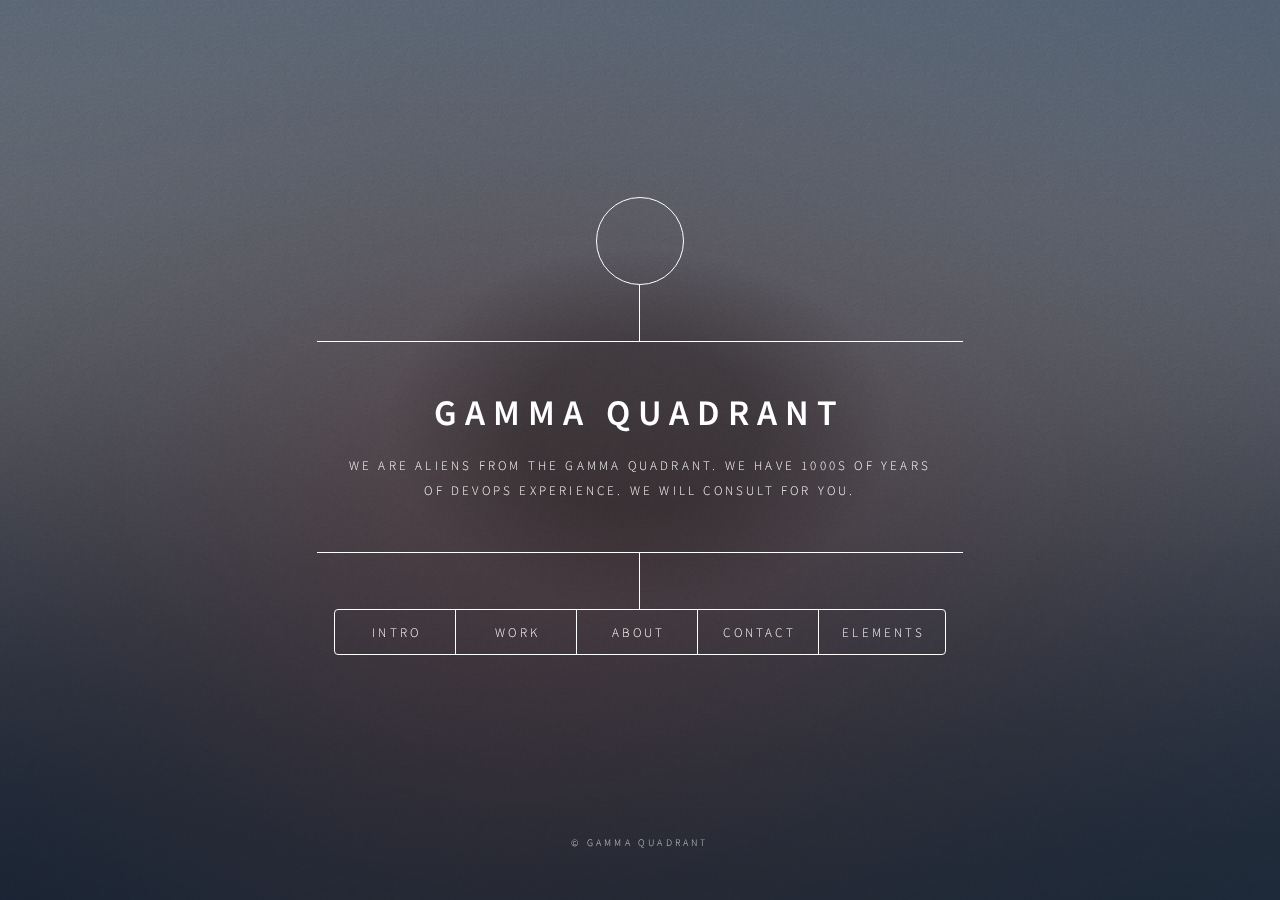
==== index.raw.html @ 6b752b21 "increased page speed load time via google" ====
<!DOCTYPE HTML>
<!--
	Dimension by HTML5 UP
	html5up.net | @ajlkn
	Free for personal and commercial use under the CCA 3.0 license (html5up.net/license)
-->
<html>
	<head>
		<title>Gamma Quadrant</title>
		<meta charset="utf-8" />
		<meta name="viewport" content="width=device-width, initial-scale=1, user-scalable=no" />
		<link rel="stylesheet" href="assets/css/min.css" />
		<noscript><link rel="stylesheet" href="assets/css/noscript.css" /></noscript>
		<meta name="google-site-verification" content="Eh9k9PI3ETZVg9CL9D9Ch5Zz_3jGcFckLIRRVz30ryA" />
	</head>
	<body>

		<!-- Wrapper -->
			<div id="wrapper">

				<!-- Header -->
					<header id="header">
						<div class="logo">
							<!--<span class="image main"><img src="images/alien-white.png" alt="" /></span>-->
						</div>
						<div class="content">
							<div class="inner">
								<h1>Gamma Quadrant</h1>
								<p>We are Aliens from the Gamma Quadrant. We have 1000s of years<br/>
								of DevOps experience. We will consult for you.</p>
							</div>
						</div>
						<nav>
							<ul>
								<li><a href="#intro">Intro</a></li>
								<li><a href="#work">Work</a></li>
								<li><a href="#about">About</a></li>
								<li><a href="#contact">Contact</a></li>
								<li><a href="#elements">Elements</a></li>
							</ul>
						</nav>
					</header>

				<!-- Main -->
					<div id="main">

						<!-- Intro -->
							<article id="intro">
								<h2 class="major">Intro</h2>
								<span class="image main"><img src="images/pic01.jpg" alt="" /></span>
								<p>Aenean ornare velit lacus, ac varius enim ullamcorper eu. Proin aliquam facilisis ante interdum congue. Integer mollis, nisl amet convallis, porttitor magna ullamcorper, amet egestas mauris. Ut magna finibus nisi nec lacinia. Nam maximus erat id euismod egestas. By the way, check out my <a href="#work">awesome work</a>.</p>
								<p>Lorem ipsum dolor sit amet, consectetur adipiscing elit. Duis dapibus rutrum facilisis. Class aptent taciti sociosqu ad litora torquent per conubia nostra, per inceptos himenaeos. Etiam tristique libero eu nibh porttitor fermentum. Nullam venenatis erat id vehicula viverra. Nunc ultrices eros ut ultricies condimentum. Mauris risus lacus, blandit sit amet venenatis non, bibendum vitae dolor. Nunc lorem mauris, fringilla in aliquam at, euismod in lectus. Pellentesque habitant morbi tristique senectus et netus et malesuada fames ac turpis egestas. In non lorem sit amet elit placerat maximus. Pellentesque aliquam maximus risus, vel sed vehicula.</p>
							</article>

						<!-- Work -->
							<article id="work">
								<h2 class="major">Work</h2>
								<span class="image main"><img src="images/pic02.jpg" alt="" /></span>
								<p>Adipiscing magna sed dolor elit. Praesent eleifend dignissim arcu, at eleifend sapien imperdiet ac. Aliquam erat volutpat. Praesent urna nisi, fringila lorem et vehicula lacinia quam. Integer sollicitudin mauris nec lorem luctus ultrices.</p>
								<p>Nullam et orci eu lorem consequat tincidunt vivamus et sagittis libero. Mauris aliquet magna magna sed nunc rhoncus pharetra. Pellentesque condimentum sem. In efficitur ligula tate urna. Maecenas laoreet massa vel lacinia pellentesque lorem ipsum dolor. Nullam et orci eu lorem consequat tincidunt. Vivamus et sagittis libero. Mauris aliquet magna magna sed nunc rhoncus amet feugiat tempus.</p>
							</article>

						<!-- About -->
							<article id="about">
								<h2 class="major">About</h2>
								<span class="image main"><img src="images/pic03.jpg" alt="" /></span>
								<p>Lorem ipsum dolor sit amet, consectetur et adipiscing elit. Praesent eleifend dignissim arcu, at eleifend sapien imperdiet ac. Aliquam erat volutpat. Praesent urna nisi, fringila lorem et vehicula lacinia quam. Integer sollicitudin mauris nec lorem luctus ultrices. Aliquam libero et malesuada fames ac ante ipsum primis in faucibus. Cras viverra ligula sit amet ex mollis mattis lorem ipsum dolor sit amet.</p>
							</article>

						<!-- Contact -->
							<article id="contact">
								<h2 class="major">Contact</h2>
								<form method="post" action="#">
									<div class="field half first">
										<label for="name">Name</label>
										<input type="text" name="name" id="name" />
									</div>
									<div class="field half">
										<label for="email">Email</label>
										<input type="text" name="email" id="email" />
									</div>
									<div class="field">
										<label for="message">Message</label>
										<textarea name="message" id="message" rows="4"></textarea>
									</div>
									<ul class="actions">
										<li><input type="submit" value="Send Message" class="special" /></li>
										<li><input type="reset" value="Reset" /></li>
									</ul>
								</form>
								<ul class="icons">
									<li><a href="#" class="icon fa-twitter"><span class="label">Twitter</span></a></li>
									<li><a href="#" class="icon fa-facebook"><span class="label">Facebook</span></a></li>
									<li><a href="#" class="icon fa-instagram"><span class="label">Instagram</span></a></li>
									<li><a href="#" class="icon fa-github"><span class="label">GitHub</span></a></li>
								</ul>
							</article>

						<!-- Elements -->
							<article id="elements">
								<h2 class="major">Elements</h2>

								<section>
									<h3 class="major">Text</h3>
									<p>This is <b>bold</b> and this is <strong>strong</strong>. This is <i>italic</i> and this is <em>emphasized</em>.
									This is <sup>superscript</sup> text and this is <sub>subscript</sub> text.
									This is <u>underlined</u> and this is code: <code>for (;;) { ... }</code>. Finally, <a href="#">this is a link</a>.</p>
									<hr />
									<h2>Heading Level 2</h2>
									<h3>Heading Level 3</h3>
									<h4>Heading Level 4</h4>
									<h5>Heading Level 5</h5>
									<h6>Heading Level 6</h6>
									<hr />
									<h4>Blockquote</h4>
									<blockquote>Fringilla nisl. Donec accumsan interdum nisi, quis tincidunt felis sagittis eget tempus euismod. Vestibulum ante ipsum primis in faucibus vestibulum. Blandit adipiscing eu felis iaculis volutpat ac adipiscing accumsan faucibus. Vestibulum ante ipsum primis in faucibus lorem ipsum dolor sit amet nullam adipiscing eu felis.</blockquote>
									<h4>Preformatted</h4>
									<pre><code>i = 0;

while (!deck.isInOrder()) {
    print 'Iteration ' + i;
    deck.shuffle();
    i++;
}

print 'It took ' + i + ' iterations to sort the deck.';</code></pre>
								</section>

								<section>
									<h3 class="major">Lists</h3>

									<h4>Unordered</h4>
									<ul>
										<li>Dolor pulvinar etiam.</li>
										<li>Sagittis adipiscing.</li>
										<li>Felis enim feugiat.</li>
									</ul>

									<h4>Alternate</h4>
									<ul class="alt">
										<li>Dolor pulvinar etiam.</li>
										<li>Sagittis adipiscing.</li>
										<li>Felis enim feugiat.</li>
									</ul>

									<h4>Ordered</h4>
									<ol>
										<li>Dolor pulvinar etiam.</li>
										<li>Etiam vel felis viverra.</li>
										<li>Felis enim feugiat.</li>
										<li>Dolor pulvinar etiam.</li>
										<li>Etiam vel felis lorem.</li>
										<li>Felis enim et feugiat.</li>
									</ol>
									<h4>Icons</h4>
									<ul class="icons">
										<li><a href="#" class="icon fa-twitter"><span class="label">Twitter</span></a></li>
										<li><a href="#" class="icon fa-facebook"><span class="label">Facebook</span></a></li>
										<li><a href="#" class="icon fa-instagram"><span class="label">Instagram</span></a></li>
										<li><a href="#" class="icon fa-github"><span class="label">Github</span></a></li>
									</ul>

									<h4>Actions</h4>
									<ul class="actions">
										<li><a href="#" class="button special">Default</a></li>
										<li><a href="#" class="button">Default</a></li>
									</ul>
									<ul class="actions vertical">
										<li><a href="#" class="button special">Default</a></li>
										<li><a href="#" class="button">Default</a></li>
									</ul>
								</section>

								<section>
									<h3 class="major">Table</h3>
									<h4>Default</h4>
									<div class="table-wrapper">
										<table>
											<thead>
												<tr>
													<th>Name</th>
													<th>Description</th>
													<th>Price</th>
												</tr>
											</thead>
											<tbody>
												<tr>
													<td>Item One</td>
													<td>Ante turpis integer aliquet porttitor.</td>
													<td>29.99</td>
												</tr>
												<tr>
													<td>Item Two</td>
													<td>Vis ac commodo adipiscing arcu aliquet.</td>
													<td>19.99</td>
												</tr>
												<tr>
													<td>Item Three</td>
													<td> Morbi faucibus arcu accumsan lorem.</td>
													<td>29.99</td>
												</tr>
												<tr>
													<td>Item Four</td>
													<td>Vitae integer tempus condimentum.</td>
													<td>19.99</td>
												</tr>
												<tr>
													<td>Item Five</td>
													<td>Ante turpis integer aliquet porttitor.</td>
													<td>29.99</td>
												</tr>
											</tbody>
											<tfoot>
												<tr>
													<td colspan="2"></td>
													<td>100.00</td>
												</tr>
											</tfoot>
										</table>
									</div>

									<h4>Alternate</h4>
									<div class="table-wrapper">
										<table class="alt">
											<thead>
												<tr>
													<th>Name</th>
													<th>Description</th>
													<th>Price</th>
												</tr>
											</thead>
											<tbody>
												<tr>
													<td>Item One</td>
													<td>Ante turpis integer aliquet porttitor.</td>
													<td>29.99</td>
												</tr>
												<tr>
													<td>Item Two</td>
													<td>Vis ac commodo adipiscing arcu aliquet.</td>
													<td>19.99</td>
												</tr>
												<tr>
													<td>Item Three</td>
													<td> Morbi faucibus arcu accumsan lorem.</td>
													<td>29.99</td>
												</tr>
												<tr>
													<td>Item Four</td>
													<td>Vitae integer tempus condimentum.</td>
													<td>19.99</td>
												</tr>
												<tr>
													<td>Item Five</td>
													<td>Ante turpis integer aliquet porttitor.</td>
													<td>29.99</td>
												</tr>
											</tbody>
											<tfoot>
												<tr>
													<td colspan="2"></td>
													<td>100.00</td>
												</tr>
											</tfoot>
										</table>
									</div>
								</section>

								<section>
									<h3 class="major">Buttons</h3>
									<ul class="actions">
										<li><a href="#" class="button special">Special</a></li>
										<li><a href="#" class="button">Default</a></li>
									</ul>
									<ul class="actions">
										<li><a href="#" class="button">Default</a></li>
										<li><a href="#" class="button small">Small</a></li>
									</ul>
									<ul class="actions">
										<li><a href="#" class="button special icon fa-download">Icon</a></li>
										<li><a href="#" class="button icon fa-download">Icon</a></li>
									</ul>
									<ul class="actions">
										<li><span class="button special disabled">Disabled</span></li>
										<li><span class="button disabled">Disabled</span></li>
									</ul>
								</section>

								<section>
									<h3 class="major">Form</h3>
									<form method="post" action="#">
										<div class="field half first">
											<label for="demo-name">Name</label>
											<input type="text" name="demo-name" id="demo-name" value="" placeholder="Jane Doe" />
										</div>
										<div class="field half">
											<label for="demo-email">Email</label>
											<input type="email" name="demo-email" id="demo-email" value="" placeholder="jane@untitled.tld" />
										</div>
										<div class="field">
											<label for="demo-category">Category</label>
											<div class="select-wrapper">
												<select name="demo-category" id="demo-category">
													<option value="">-</option>
													<option value="1">Manufacturing</option>
													<option value="1">Shipping</option>
													<option value="1">Administration</option>
													<option value="1">Human Resources</option>
												</select>
											</div>
										</div>
										<div class="field half first">
											<input type="radio" id="demo-priority-low" name="demo-priority" checked>
											<label for="demo-priority-low">Low</label>
										</div>
										<div class="field half">
											<input type="radio" id="demo-priority-high" name="demo-priority">
											<label for="demo-priority-high">High</label>
										</div>
										<div class="field half first">
											<input type="checkbox" id="demo-copy" name="demo-copy">
											<label for="demo-copy">Email me a copy</label>
										</div>
										<div class="field half">
											<input type="checkbox" id="demo-human" name="demo-human" checked>
											<label for="demo-human">Not a robot</label>
										</div>
										<div class="field">
											<label for="demo-message">Message</label>
											<textarea name="demo-message" id="demo-message" placeholder="Enter your message" rows="6"></textarea>
										</div>
										<ul class="actions">
											<li><input type="submit" value="Send Message" class="special" /></li>
											<li><input type="reset" value="Reset" /></li>
										</ul>
									</form>
								</section>

							</article>

					</div>

				<!-- Footer -->
					<footer id="footer">
						<p class="copyright">&copy; Gamma Quadrant</p>
					</footer>

			</div>

		<!-- BG -->
			<div id="bg"></div>

		<!-- Scripts -->
			<script src="assets/js/min.js"></script>

	</body>
</html>
---- assets/css/min.css ----
a,abbr,acronym,address,applet,article,aside,audio,b,big,blockquote,body,canvas,caption,center,cite,code,dd,del,details,dfn,div,dl,dt,em,embed,fieldset,figcaption,figure,footer,form,h1,h2,h3,h4,h5,h6,header,hgroup,html,i,iframe,img,ins,kbd,label,legend,li,mark,menu,nav,object,ol,output,p,pre,q,ruby,s,samp,section,small,span,strike,strong,sub,summary,sup,table,tbody,td,tfoot,th,thead,time,tr,tt,u,ul,var,video{margin:0;padding:0;border:0;font:inherit;vertical-align:baseline}article,aside,details,figcaption,figure,footer,header,hgroup,menu,nav,pre code,section{display:block}body{-webkit-text-size-adjust:none}blockquote,q{quotes:none}blockquote:after,blockquote:before,q:after,q:before{content:none}table{border-collapse:collapse;border-spacing:0;width:100%}*,:after,:before{-moz-box-sizing:border-box;-webkit-box-sizing:border-box;box-sizing:border-box}@-ms-viewport{width:device-width}@media screen and (max-width:480px){body,html{min-width:320px}}body{background:#1b1f22}body.is-loading *,body.is-loading :after,body.is-loading :before,body.is-switching *,body.is-switching :after,body.is-switching :before{-moz-animation:none!important;-webkit-animation:none!important;-ms-animation:none!important;animation:none!important;-moz-transition:none!important;-webkit-transition:none!important;-ms-transition:none!important;transition:none!important;-moz-transition-delay:none!important;-webkit-transition-delay:none!important;-ms-transition-delay:none!important;transition-delay:none!important}html{font-size:16pt}@media screen and (max-width:1680px){html{font-size:12pt}}@media screen and (max-width:736px){html{font-size:11pt}}@media screen and (max-width:360px){html{font-size:10pt}}body,input{color:#fff}body,input,select,textarea{font-family:"Source Sans Pro",sans-serif;font-weight:300;font-size:1rem;line-height:1.65}a{-moz-transition:color .2s ease-in-out,background-color .2s ease-in-out,border-bottom-color .2s ease-in-out;-webkit-transition:color .2s ease-in-out,background-color .2s ease-in-out,border-bottom-color .2s ease-in-out;-ms-transition:color .2s ease-in-out,background-color .2s ease-in-out,border-bottom-color .2s ease-in-out;transition:color .2s ease-in-out,background-color .2s ease-in-out,border-bottom-color .2s ease-in-out;border-bottom:dotted 1px rgba(255,255,255,.5)}a:hover{border-bottom-color:transparent}b,h1,h2,h3,h4,h5,h6,strong{color:#fff;font-weight:600}em,i{font-style:italic}blockquote,dl,p,table{margin:0 0 2rem}h1,h2,h3,h4,h5,h6{margin:0 0 1rem;text-transform:uppercase}h1,h2{font-size:2.25rem;line-height:1.3;letter-spacing:.5rem}h3,h4,h5,h6{line-height:1.5;letter-spacing:.2rem}a,h1 a,h2 a,h3 a,h4 a,h5 a,h6 a{color:inherit;text-decoration:none}h1.major,h2.major,h3.major,h4.major,h5.major,h6.major{border-bottom:solid 1px #fff;width:-moz-max-content;width:-webkit-max-content;width:-ms-max-content;width:max-content;padding-bottom:.5rem;margin:0 0 2rem}h2{font-size:1.5rem;line-height:1.4}h3{font-size:1rem}h4{font-size:.8rem}h5{font-size:.7rem}h6{font-size:.6rem}@media screen and (max-width:736px){h1{font-size:1.75rem;line-height:1.4}h2{font-size:1.25em;line-height:1.5}}sub,sup{position:relative}sub{top:.5rem}label,sub,sup{font-size:.8rem}sup{top:-.5rem}blockquote{border-left:solid 4px #fff;font-style:italic;padding:.5rem 0 .5rem 2rem}code,pre{font-family:"Courier New",monospace;font-size:.9rem}code{background:rgba(255,255,255,.075);border-radius:4px;padding:.25rem .65rem;margin:0 .25rem}pre{-webkit-overflow-scrolling:touch;margin:0 0 2rem}pre code{line-height:1.75;padding:1rem 1.5rem;overflow-x:auto}hr{border:0;border-bottom:solid 1px #fff;margin:2.75rem 0}.align-left{text-align:left}.align-center{text-align:center}.align-right{text-align:right}form{margin:0 0 2.5rem}form .field{margin:0 0 1.5rem}form .field.half{width:50%;float:left;padding:0 0 0 .75rem}form .field.half.first{padding:0 .75rem 0 0}form>.actions{margin:1.875rem 0 0!important}@media screen and (max-width:736px){form .field{margin:0 0 1.125rem}form .field.half{padding:0 0 0 .5625rem}form .field.half.first{padding:0 .5625rem 0 0}form>.actions{margin:1.5rem 0 0!important}}@media screen and (max-width:480px){form .field.half{width:100%;float:none;padding:0}form .field.half.first{padding:0}}label{color:#fff;display:block;font-weight:300;letter-spacing:.2rem;line-height:1.5;margin:0 0 1rem;text-transform:uppercase}input[type=email],input[type=password],input[type=tel],input[type=text],select{padding:0 1rem}input[type=email],input[type=password],input[type=tel],input[type=text],select,textarea{-moz-appearance:none;-webkit-appearance:none;-ms-appearance:none;appearance:none;-moz-transition:border-color .2s ease-in-out,box-shadow .2s ease-in-out,background-color .2s ease-in-out;-webkit-transition:border-color .2s ease-in-out,box-shadow .2s ease-in-out,background-color .2s ease-in-out;-ms-transition:border-color .2s ease-in-out,box-shadow .2s ease-in-out,background-color .2s ease-in-out;transition:border-color .2s ease-in-out,box-shadow .2s ease-in-out,background-color .2s ease-in-out;background:0 0;border-radius:4px;border:solid 1px #fff;color:inherit;display:block;outline:0;text-decoration:none;width:100%}input[type=email]:invalid,input[type=password]:invalid,input[type=tel]:invalid,input[type=text]:invalid,select:invalid,textarea:invalid{box-shadow:none}input[type=email]:focus,input[type=password]:focus,input[type=tel]:focus,input[type=text]:focus,select:focus,textarea:focus{background:rgba(255,255,255,.075);border-color:#fff;box-shadow:0 0 0 1px #fff}select option{background:#1b1f22;color:#fff}.select-wrapper{text-decoration:none;display:block;position:relative}.select-wrapper:before{-moz-osx-font-smoothing:grayscale;-webkit-font-smoothing:antialiased;font-family:FontAwesome;font-style:normal;font-weight:400;text-transform:none!important;color:#fff;content:'\f107';display:block;height:2.75rem;line-height:calc(2.75rem + 0em);pointer-events:none;position:absolute;right:0;text-align:center;top:0;width:2.75rem}.select-wrapper select::-ms-expand{display:none}input[type=email],input[type=password],input[type=text],select{height:2.75rem}textarea{padding:.75rem 1rem}input[type=checkbox],input[type=radio]{-moz-appearance:none;-webkit-appearance:none;-ms-appearance:none;appearance:none;display:block;float:left;margin-right:-2rem;opacity:0;width:1rem;z-index:-1}input[type=checkbox]+label,input[type=radio]+label{text-decoration:none;-moz-user-select:none;-webkit-user-select:none;-ms-user-select:none;user-select:none;color:#fff;cursor:pointer;display:inline-block;font-size:.8rem;font-weight:300;margin:0 0 .5rem;padding-left:2.65rem;padding-right:.75rem;position:relative}input[type=checkbox]+label:before,input[type=radio]+label:before{-moz-osx-font-smoothing:grayscale;-webkit-font-smoothing:antialiased;font-family:FontAwesome;font-style:normal;font-weight:400;text-transform:none!important;-moz-transition:border-color .2s ease-in-out,box-shadow .2s ease-in-out,background-color .2s ease-in-out;-webkit-transition:border-color .2s ease-in-out,box-shadow .2s ease-in-out,background-color .2s ease-in-out;-ms-transition:border-color .2s ease-in-out,box-shadow .2s ease-in-out,background-color .2s ease-in-out;transition:border-color .2s ease-in-out,box-shadow .2s ease-in-out,background-color .2s ease-in-out;border:solid 1px #fff;content:'';display:inline-block;height:1.65rem;left:0;line-height:calc(1.58125rem + 0em);position:absolute;text-align:center;top:-.125rem;width:1.65rem}input[type=checkbox]:checked+label:before,input[type=radio]:checked+label:before{background:#fff!important;border-color:#fff!important;color:#1b1f22;content:'\f00c'}input[type=checkbox]:focus+label:before,input[type=radio]:focus+label:before{background:rgba(255,255,255,.075);border-color:#fff;box-shadow:0 0 0 1px #fff}input[type=checkbox]+label:before{border-radius:4px}input[type=radio]+label:before{border-radius:100%}::-webkit-input-placeholder{color:rgba(255,255,255,.5)!important;opacity:1}:-moz-placeholder,::-moz-placeholder{color:rgba(255,255,255,.5)!important;opacity:1}:-ms-input-placeholder{color:rgba(255,255,255,.5)!important;opacity:1}.formerize-placeholder{color:rgba(255,255,255,.5)!important;opacity:1}.box{border-radius:4px;border:solid 1px #fff;margin-bottom:2rem;padding:1.5em}#header .content .inner>:last-child,.box>:last-child,.box>:last-child>:last-child,.box>:last-child>:last-child>:last-child{margin-bottom:0}.box.alt{border:0;border-radius:0;padding:0}.icon,.image{position:relative}.icon{text-decoration:none;border-bottom:none}.icon:before{-moz-osx-font-smoothing:grayscale;-webkit-font-smoothing:antialiased;font-family:FontAwesome;font-style:normal;font-weight:400;text-transform:none!important}.icon>.label{display:none}.image{border-radius:4px;border:0;display:inline-block}.image:before{-moz-pointer-events:none;-webkit-pointer-events:none;-ms-pointer-events:none;pointer-events:none;background-image:url(../../images/overlay.png);background-color:rgba(19,21,25,.5);content:'';height:100%;left:0;opacity:.5;position:absolute;top:0;width:100%}.image img,.image:before{border-radius:4px;display:block}.image.left,.image.right{max-width:40%}.image.fit img,.image.left img,.image.main img,.image.right img{width:100%}.image.left{float:left;padding:0 1.5em 1em 0;top:.25em}.image.right{float:right;padding:0 0 1em 1.5em;top:.25em}.image.fit,.image.main{display:block;margin:0 0 2rem;width:100%}.image.main{margin:2.5rem 0}@media screen and (max-width:736px){.image.main{margin:2rem 0}}@media screen and (max-width:480px){.image.main{margin:1.5rem 0}}ol,ul{list-style:decimal;margin:0 0 2rem;padding-left:1.25em}ol li{padding-left:.25em}ul{list-style:disc;padding-left:1em}ul li{padding-left:.5em}ul.alt{list-style:none;padding-left:0}ul.alt li{border-top:solid 1px #fff;padding:.5em 0}ul.alt li:first-child{border-top:0;padding-top:0}ul.actions,ul.icons{cursor:default;list-style:none;padding-left:0}ul.icons li{display:inline-block;padding:0 .75em 0 0}ul.actions li:last-child,ul.icons li:last-child{padding-right:0}ul.icons li a{border-radius:100%;box-shadow:inset 0 0 0 1px #fff;display:inline-block;height:2.25rem;line-height:2.25rem;text-align:center;width:2.25rem}#header nav ul li a:hover,#main article .close:hover:before,.button:hover,button:hover,input[type=button]:hover,input[type=reset]:hover,input[type=submit]:hover,ul.icons li a:hover{background-color:rgba(255,255,255,.075)}#header nav ul li a:active,#main article .close:active:before,.button:active,button:active,input[type=button]:active,input[type=reset]:active,input[type=submit]:active,ul.icons li a:active{background-color:rgba(255,255,255,.175)}ul.actions li{display:inline-block;padding:0 1rem 0 0;vertical-align:middle}ul.actions.small li{padding:0 .5rem 0 0}ul.actions.vertical li{display:block;padding:1rem 0 0}ul.actions.vertical li:first-child,ul.actions.vertical.small li:first-child{padding-top:0}ul.actions.fit li>*,ul.actions.vertical li>*{margin-bottom:0}ul.actions.vertical.small li{padding:.5rem 0 0}ul.actions.fit{display:table;margin-left:-1rem;padding:0;table-layout:fixed;width:calc(100% + 1rem)}ul.actions.fit li{display:table-cell;padding:0 0 0 1rem}ul.actions.fit.small{margin-left:-.5rem;width:calc(100% + .5rem)}ul.actions.fit.small li{padding:0 0 0 .5rem}@media screen and (max-width:480px){ul.actions{margin:0 0 2rem}ul.actions li{padding:1rem 0 0;display:block;text-align:center;width:100%}ul.actions li:first-child,ul.actions.small li:first-child{padding-top:0}ul.actions li>*{width:100%;margin:0!important}ul.actions li>.icon:before{margin-left:-2em}ul.actions.small li{padding:.5rem 0 0}}dl dt{display:block;font-weight:600;margin:0 0 1rem}dl dd{margin-left:2rem}.table-wrapper{-webkit-overflow-scrolling:touch;overflow-x:auto}table tbody tr{border:solid 1px #fff;border-left:0;border-right:0}table tbody tr:nth-child(2n+1){background-color:rgba(255,255,255,.075)}table td{padding:.75em}table th{color:#fff;font-size:.9em;font-weight:600;padding:0 .75em .75em;text-align:left}table thead{border-bottom:solid 2px #fff}table tfoot{border-top:solid 2px #fff}table.alt{border-collapse:separate}table.alt tbody tr td{border:solid 1px #fff;border-left-width:0;border-top-width:0}table.alt tbody tr td:first-child{border-left-width:1px}table.alt tbody tr:first-child td{border-top-width:1px}table.alt thead{border-bottom:0}table.alt tfoot{border-top:0}.button,button,input[type=button],input[type=reset],input[type=submit]{-moz-appearance:none;-webkit-appearance:none;-ms-appearance:none;appearance:none;-moz-transition:background-color .2s ease-in-out,color .2s ease-in-out;-webkit-transition:background-color .2s ease-in-out,color .2s ease-in-out;-ms-transition:background-color .2s ease-in-out,color .2s ease-in-out;transition:background-color .2s ease-in-out,color .2s ease-in-out;background-color:transparent;border-radius:4px;border:0;box-shadow:inset 0 0 0 1px #fff;color:#fff!important;cursor:pointer;display:inline-block;font-size:.8rem;font-weight:300;height:2.75rem;letter-spacing:.2rem;line-height:2.75rem;outline:0;padding:0 1.25rem 0 1.35rem;text-align:center;text-decoration:none;text-transform:uppercase;white-space:nowrap}.button.icon:before,button.icon:before,input[type=button].icon:before,input[type=reset].icon:before,input[type=submit].icon:before{margin-right:.5em}.button.fit,button.fit,input[type=button].fit,input[type=reset].fit,input[type=submit].fit{display:block;margin:0 0 1rem;width:100%}.button.special,button.special,input[type=button].special,input[type=reset].special,input[type=submit].special{background-color:#fff;color:#1b1f22!important;font-weight:600}.button.disabled,.button:disabled,button.disabled,button:disabled,input[type=button].disabled,input[type=button]:disabled,input[type=reset].disabled,input[type=reset]:disabled,input[type=submit].disabled,input[type=submit]:disabled{-moz-pointer-events:none;-webkit-pointer-events:none;-ms-pointer-events:none;pointer-events:none;cursor:default;opacity:.25}button,input[type=button],input[type=reset],input[type=submit]{line-height:calc(2.75rem - 2px)}#bg{-moz-transform:scale(1);-webkit-transform:scale(1);-ms-transform:scale(1);transform:scale(1);-webkit-backface-visibility:hidden;position:fixed;top:0;left:0;width:100%;height:100vh;z-index:1}#bg:after,#bg:before{content:'';display:block;position:absolute;top:0;left:0;width:100%;height:100%}#bg:before{-moz-transition:background-color 2.5s ease-in-out;-webkit-transition:background-color 2.5s ease-in-out;-ms-transition:background-color 2.5s ease-in-out;transition:background-color 2.5s ease-in-out;-moz-transition-delay:.75s;-webkit-transition-delay:.75s;-ms-transition-delay:.75s;transition-delay:.75s;background-image:linear-gradient(to top,rgba(19,21,25,.5),rgba(19,21,25,.5)),url(../../images/overlay.png);background-size:auto,256px 256px;background-position:center,center;background-repeat:no-repeat,repeat;z-index:2}#bg:after{-moz-transform:scale(1.125);-webkit-transform:scale(1.125);-ms-transform:scale(1.125);transform:scale(1.125);-moz-transition:-moz-transform .325s ease-in-out,-moz-filter .325s ease-in-out;-webkit-transition:-webkit-transform .325s ease-in-out,-webkit-filter .325s ease-in-out;-ms-transition:-ms-transform .325s ease-in-out,-ms-filter .325s ease-in-out;transition:transform .325s ease-in-out,filter .325s ease-in-out;background-image:url(../../images/bg.jpg);background-position:center;background-size:cover;background-repeat:no-repeat;z-index:1}body.is-article-visible #bg:after{-moz-transform:scale(1.0825);-webkit-transform:scale(1.0825);-ms-transform:scale(1.0825);transform:scale(1.0825);-moz-filter:blur(.2rem);-webkit-filter:blur(.2rem);-ms-filter:blur(.2rem);filter:blur(.2rem)}body.is-loading #bg:before{background-color:#000}#wrapper{display:-moz-flex;display:-webkit-flex;display:-ms-flex;display:flex;-moz-flex-direction:column;-webkit-flex-direction:column;-ms-flex-direction:column;flex-direction:column;-moz-align-items:center;-webkit-align-items:center;-ms-align-items:center;align-items:center;-moz-justify-content:space-between;-webkit-justify-content:space-between;-ms-justify-content:space-between;justify-content:space-between;position:relative;min-height:100vh;width:100%;padding:4rem 2rem;z-index:3}#header>:before,#wrapper:before{content:'';display:block}@media screen and (max-width:1680px){#wrapper{padding:3rem 2rem}}@media screen and (max-width:736px){#wrapper{padding:2rem 1rem}}@media screen and (max-width:480px){#wrapper{padding:1rem}}#header{display:-moz-flex;display:-webkit-flex;display:-ms-flex;display:flex;-moz-flex-direction:column;-webkit-flex-direction:column;-ms-flex-direction:column;flex-direction:column;-moz-align-items:center;-webkit-align-items:center;-ms-align-items:center;align-items:center;-moz-transition:-moz-transform .325s ease-in-out,-moz-filter .325s ease-in-out,opacity .325s ease-in-out;-webkit-transition:-webkit-transform .325s ease-in-out,-webkit-filter .325s ease-in-out,opacity .325s ease-in-out;-ms-transition:-ms-transform .325s ease-in-out,-ms-filter .325s ease-in-out,opacity .325s ease-in-out;transition:transform .325s ease-in-out,filter .325s ease-in-out,opacity .325s ease-in-out;background-image:-moz-radial-gradient(rgba(0,0,0,.25) 25%,transparent 55%);background-image:-webkit-radial-gradient(rgba(0,0,0,.25) 25%,transparent 55%);background-image:-ms-radial-gradient(rgba(0,0,0,.25) 25%,transparent 55%);background-image:radial-gradient(rgba(0,0,0,.25) 25%,transparent 55%);max-width:100%;text-align:center}#header>*{-moz-transition:opacity .325s ease-in-out;-webkit-transition:opacity .325s ease-in-out;-ms-transition:opacity .325s ease-in-out;transition:opacity .325s ease-in-out;position:relative;margin-top:3.5rem}#header>:before{position:absolute;top:calc(-3.5rem - 1px);left:calc(50% - 1px);width:1px;height:calc(3.5rem + 1px);background:#fff}#header>:first-child{margin-top:0}#header>:first-child:before{display:none}#header .logo{width:5.5rem;height:5.5rem;line-height:5.5rem;border:solid 1px #fff;border-radius:100%}#header .logo .icon:before{font-size:2rem}#header .content{border-style:solid;border-color:#fff;border-top-width:1px;border-bottom-width:1px;max-width:100%}#header .content .inner{-moz-transition:max-height .75s ease,padding .75s ease,opacity .325s ease-in-out;-webkit-transition:max-height .75s ease,padding .75s ease,opacity .325s ease-in-out;-ms-transition:max-height .75s ease,padding .75s ease,opacity .325s ease-in-out;transition:max-height .75s ease,padding .75s ease,opacity .325s ease-in-out;-moz-transition-delay:.25s;-webkit-transition-delay:.25s;-ms-transition-delay:.25s;transition-delay:.25s;padding:3rem 2rem;max-height:40rem;overflow:hidden}#header .content p{text-transform:uppercase;letter-spacing:.2rem;font-size:.8rem;line-height:2}#header nav ul{display:-moz-flex;display:-webkit-flex;display:-ms-flex;display:flex;margin-bottom:0;list-style:none;padding-left:0;border:solid 1px #fff;border-radius:4px}#header nav ul li{padding-left:0;border-left:solid 1px #fff}#header nav ul li:first-child{border-left:0}#header nav ul li a{display:block;min-width:7.5rem;height:2.75rem;line-height:2.75rem;padding:0 1.25rem 0 1.45rem;text-transform:uppercase;letter-spacing:.2rem;font-size:.8rem;border-bottom:0}#header nav.use-middle:after{content:'';display:block;position:absolute;top:0;left:calc(50% - 1px);width:1px;height:100%;background:#fff}#header nav.use-middle ul li.is-middle{border-left:0}body.is-article-visible #header{-moz-transform:scale(.95);-webkit-transform:scale(.95);-ms-transform:scale(.95);transform:scale(.95);-moz-filter:blur(.1rem);-webkit-filter:blur(.1rem);-ms-filter:blur(.1rem);filter:blur(.1rem);opacity:0}body.is-loading #header{-moz-filter:blur(.125rem);-webkit-filter:blur(.125rem);-ms-filter:blur(.125rem);filter:blur(.125rem)}body.is-loading #header>*{opacity:0}body.is-loading #header .content .inner{max-height:0;padding-top:0;padding-bottom:0;opacity:0}@media screen and (max-width:980px){#header .content p br{display:none}}@media screen and (max-width:736px){#header>*{margin-top:2rem}#header>:before{top:calc(-2rem - 1px);height:calc(2rem + 1px)}#header .logo{width:4.75rem;height:4.75rem;line-height:4.75rem}#header .logo .icon:before{font-size:1.75rem}#header .content .inner{padding:2.5rem 1rem}#header .content p{line-height:1.875}}@media screen and (max-width:480px){#header{padding:1.5rem 0}#header .content .inner{padding:2.5rem 0}#header nav ul{-moz-flex-direction:column;-webkit-flex-direction:column;-ms-flex-direction:column;flex-direction:column;min-width:10rem;max-width:100%}#header nav ul li{border-left:0;border-top:solid 1px #fff}#header nav ul li:first-child{border-top:0}#header nav ul li a{height:3rem;line-height:3rem;min-width:0;width:100%}#header nav.use-middle:after{display:none}}#main,#main article{position:relative;max-width:100%}#main{-moz-flex-grow:1;-webkit-flex-grow:1;-ms-flex-grow:1;flex-grow:1;-moz-flex-shrink:1;-webkit-flex-shrink:1;-ms-flex-shrink:1;flex-shrink:1;display:-moz-flex;display:-webkit-flex;display:-ms-flex;display:flex;-moz-align-items:center;-webkit-align-items:center;-ms-align-items:center;align-items:center;-moz-justify-content:center;-webkit-justify-content:center;-ms-justify-content:center;justify-content:center;-moz-flex-direction:column;-webkit-flex-direction:column;-ms-flex-direction:column;flex-direction:column;z-index:3}#main article{-moz-transform:translateY(.25rem);-webkit-transform:translateY(.25rem);-ms-transform:translateY(.25rem);transform:translateY(.25rem);-moz-transition:opacity .325s ease-in-out,-moz-transform .325s ease-in-out;-webkit-transition:opacity .325s ease-in-out,-webkit-transform .325s ease-in-out;-ms-transition:opacity .325s ease-in-out,-ms-transform .325s ease-in-out;transition:opacity .325s ease-in-out,transform .325s ease-in-out;padding:4.5rem 2.5rem 1.5rem;width:40rem;background-color:rgba(27,31,34,.85);border-radius:4px;opacity:0}#main article.active{-moz-transform:translateY(0);-webkit-transform:translateY(0);-ms-transform:translateY(0);transform:translateY(0);opacity:1}#main article .close{display:block;position:absolute;top:0;right:0;width:4rem;height:4rem;cursor:pointer;text-indent:4rem;overflow:hidden;white-space:nowrap}#main article .close:before{-moz-transition:background-color .2s ease-in-out;-webkit-transition:background-color .2s ease-in-out;-ms-transition:background-color .2s ease-in-out;transition:background-color .2s ease-in-out;content:'';display:block;position:absolute;top:.75rem;left:.75rem;width:2.5rem;height:2.5rem;border-radius:100%;background-position:center;background-image:url("data:image/svg+xml;charset=utf8,%3Csvg xmlns='http://www.w3.org/2000/svg' xmlns:xlink='http://www.w3.org/1999/xlink' width='20px' height='20px' viewBox='0 0 20 20' zoomAndPan='disable'%3E%3Cstyle%3Eline %7B stroke: %23ffffff%3B stroke-width: 1%3B %7D%3C/style%3E%3Cline x1='2' y1='2' x2='18' y2='18' /%3E%3Cline x1='18' y1='2' x2='2' y2='18' /%3E%3C/svg%3E");background-size:20px 20px;background-repeat:no-repeat}@media screen and (max-width:736px){#main article{padding:3.5rem 2rem .5rem}#main article .close:before{top:.875rem;left:.875rem;width:2.25rem;height:2.25rem;background-size:14px 14px}}@media screen and (max-width:480px){#main article{padding:3rem 1.5rem .5rem}}#footer{-moz-transition:-moz-transform .325s ease-in-out,-moz-filter .325s ease-in-out,opacity .325s ease-in-out;-webkit-transition:-webkit-transform .325s ease-in-out,-webkit-filter .325s ease-in-out,opacity .325s ease-in-out;-ms-transition:-ms-transform .325s ease-in-out,-ms-filter .325s ease-in-out,opacity .325s ease-in-out;transition:transform .325s ease-in-out,filter .325s ease-in-out,opacity .325s ease-in-out;width:100%;max-width:100%;margin-top:2rem;text-align:center}#footer .copyright{letter-spacing:.2rem;font-size:.6rem;opacity:.75;margin-bottom:0;text-transform:uppercase}body.is-article-visible #footer{-moz-transform:scale(.95);-webkit-transform:scale(.95);-ms-transform:scale(.95);transform:scale(.95);-moz-filter:blur(.1rem);-webkit-filter:blur(.1rem);-ms-filter:blur(.1rem);filter:blur(.1rem);opacity:0}body.is-loading #footer{opacity:0}
/*!
 *  Font Awesome 4.6.3 by @davegandy - http://fontawesome.io - @fontawesome
 *  License - http://fontawesome.io/license (Font: SIL OFL 1.1, CSS: MIT License)
 */
@-webkit-keyframes fa-spin{0%{-webkit-transform:rotate(0deg);transform:rotate(0deg)}to{-webkit-transform:rotate(359deg);transform:rotate(359deg)}}@keyframes fa-spin{0%{-webkit-transform:rotate(0deg);transform:rotate(0deg)}to{-webkit-transform:rotate(359deg);transform:rotate(359deg)}}@font-face{font-family:'FontAwesome';src:url(../fonts/fontawesome-webfont.eot?v=4.6.3);src:url(../fonts/fontawesome-webfont.eot?#iefix&v=4.6.3) format('embedded-opentype'),url(../fonts/fontawesome-webfont.woff2?v=4.6.3) format('woff2'),url(../fonts/fontawesome-webfont.woff?v=4.6.3) format('woff'),url(../fonts/fontawesome-webfont.ttf?v=4.6.3) format('truetype'),url(../fonts/fontawesome-webfont.svg?v=4.6.3#fontawesomeregular) format('svg');font-weight:400;font-style:normal}.fa{display:inline-block;font:14px/1 FontAwesome;font-size:inherit;text-rendering:auto;-webkit-font-smoothing:antialiased;-moz-osx-font-smoothing:grayscale}.fa-lg{font-size:1.33333333em;line-height:.75em;vertical-align:-15%}.fa-2x{font-size:2em}.fa-3x{font-size:3em}.fa-4x{font-size:4em}.fa-5x{font-size:5em}.fa-fw{width:1.28571429em;text-align:center}.fa-ul{padding-left:0;margin-left:2.14285714em;list-style-type:none}.fa-ul>li{position:relative}.fa-li{position:absolute;left:-2.14285714em;width:2.14285714em;top:.14285714em;text-align:center}.fa-li.fa-lg{left:-1.85714286em}.fa-border{padding:.2em .25em .15em;border:solid .08em #eee;border-radius:.1em}.fa-pull-left{float:left}.fa-pull-right,.pull-right{float:right}.fa.fa-pull-left{margin-right:.3em}.fa.fa-pull-right{margin-left:.3em}.pull-left{float:left}.fa.pull-left{margin-right:.3em}.fa.pull-right{margin-left:.3em}.fa-spin{-webkit-animation:fa-spin 2s infinite linear;animation:fa-spin 2s infinite linear}.fa-pulse{-webkit-animation:fa-spin 1s infinite steps(8);animation:fa-spin 1s infinite steps(8)}.fa-rotate-90{-ms-filter:"progid:DXImageTransform.Microsoft.BasicImage(rotation=1)";-webkit-transform:rotate(90deg);-ms-transform:rotate(90deg);transform:rotate(90deg)}.fa-rotate-180{-ms-filter:"progid:DXImageTransform.Microsoft.BasicImage(rotation=2)";-webkit-transform:rotate(180deg);-ms-transform:rotate(180deg);transform:rotate(180deg)}.fa-rotate-270{-ms-filter:"progid:DXImageTransform.Microsoft.BasicImage(rotation=3)";-webkit-transform:rotate(270deg);-ms-transform:rotate(270deg);transform:rotate(270deg)}.fa-flip-horizontal{-ms-filter:"progid:DXImageTransform.Microsoft.BasicImage(rotation=0, mirror=1)";-webkit-transform:scale(-1,1);-ms-transform:scale(-1,1);transform:scale(-1,1)}.fa-flip-vertical{-ms-filter:"progid:DXImageTransform.Microsoft.BasicImage(rotation=2, mirror=1)";-webkit-transform:scale(1,-1);-ms-transform:scale(1,-1);transform:scale(1,-1)}:root .fa-flip-horizontal,:root .fa-flip-vertical,:root .fa-rotate-180,:root .fa-rotate-270,:root .fa-rotate-90{filter:none}.fa-stack{position:relative;display:inline-block;width:2em;height:2em;line-height:2em;vertical-align:middle}.fa-stack-1x,.fa-stack-2x{position:absolute;left:0;width:100%;text-align:center}.fa-stack-1x{line-height:inherit}.fa-stack-2x{font-size:2em}.fa-inverse{color:#fff}.fa-glass:before{content:"\f000"}.fa-music:before{content:"\f001"}.fa-search:before{content:"\f002"}.fa-envelope-o:before{content:"\f003"}.fa-heart:before{content:"\f004"}.fa-star:before{content:"\f005"}.fa-star-o:before{content:"\f006"}.fa-user:before{content:"\f007"}.fa-film:before{content:"\f008"}.fa-th-large:before{content:"\f009"}.fa-th:before{content:"\f00a"}.fa-th-list:before{content:"\f00b"}.fa-check:before{content:"\f00c"}.fa-close:before,.fa-remove:before,.fa-times:before{content:"\f00d"}.fa-search-plus:before{content:"\f00e"}.fa-search-minus:before{content:"\f010"}.fa-power-off:before{content:"\f011"}.fa-signal:before{content:"\f012"}.fa-cog:before,.fa-gear:before{content:"\f013"}.fa-trash-o:before{content:"\f014"}.fa-home:before{content:"\f015"}.fa-file-o:before{content:"\f016"}.fa-clock-o:before{content:"\f017"}.fa-road:before{content:"\f018"}.fa-download:before{content:"\f019"}.fa-arrow-circle-o-down:before{content:"\f01a"}.fa-arrow-circle-o-up:before{content:"\f01b"}.fa-inbox:before{content:"\f01c"}.fa-play-circle-o:before{content:"\f01d"}.fa-repeat:before,.fa-rotate-right:before{content:"\f01e"}.fa-refresh:before{content:"\f021"}.fa-list-alt:before{content:"\f022"}.fa-lock:before{content:"\f023"}.fa-flag:before{content:"\f024"}.fa-headphones:before{content:"\f025"}.fa-volume-off:before{content:"\f026"}.fa-volume-down:before{content:"\f027"}.fa-volume-up:before{content:"\f028"}.fa-qrcode:before{content:"\f029"}.fa-barcode:before{content:"\f02a"}.fa-tag:before{content:"\f02b"}.fa-tags:before{content:"\f02c"}.fa-book:before{content:"\f02d"}.fa-bookmark:before{content:"\f02e"}.fa-print:before{content:"\f02f"}.fa-camera:before{content:"\f030"}.fa-font:before{content:"\f031"}.fa-bold:before{content:"\f032"}.fa-italic:before{content:"\f033"}.fa-text-height:before{content:"\f034"}.fa-text-width:before{content:"\f035"}.fa-align-left:before{content:"\f036"}.fa-align-center:before{content:"\f037"}.fa-align-right:before{content:"\f038"}.fa-align-justify:before{content:"\f039"}.fa-list:before{content:"\f03a"}.fa-dedent:before,.fa-outdent:before{content:"\f03b"}.fa-indent:before{content:"\f03c"}.fa-video-camera:before{content:"\f03d"}.fa-image:before,.fa-photo:before,.fa-picture-o:before{content:"\f03e"}.fa-pencil:before{content:"\f040"}.fa-map-marker:before{content:"\f041"}.fa-adjust:before{content:"\f042"}.fa-tint:before{content:"\f043"}.fa-edit:before,.fa-pencil-square-o:before{content:"\f044"}.fa-share-square-o:before{content:"\f045"}.fa-check-square-o:before{content:"\f046"}.fa-arrows:before{content:"\f047"}.fa-step-backward:before{content:"\f048"}.fa-fast-backward:before{content:"\f049"}.fa-backward:before{content:"\f04a"}.fa-play:before{content:"\f04b"}.fa-pause:before{content:"\f04c"}.fa-stop:before{content:"\f04d"}.fa-forward:before{content:"\f04e"}.fa-fast-forward:before{content:"\f050"}.fa-step-forward:before{content:"\f051"}.fa-eject:before{content:"\f052"}.fa-chevron-left:before{content:"\f053"}.fa-chevron-right:before{content:"\f054"}.fa-plus-circle:before{content:"\f055"}.fa-minus-circle:before{content:"\f056"}.fa-times-circle:before{content:"\f057"}.fa-check-circle:before{content:"\f058"}.fa-question-circle:before{content:"\f059"}.fa-info-circle:before{content:"\f05a"}.fa-crosshairs:before{content:"\f05b"}.fa-times-circle-o:before{content:"\f05c"}.fa-check-circle-o:before{content:"\f05d"}.fa-ban:before{content:"\f05e"}.fa-arrow-left:before{content:"\f060"}.fa-arrow-right:before{content:"\f061"}.fa-arrow-up:before{content:"\f062"}.fa-arrow-down:before{content:"\f063"}.fa-mail-forward:before,.fa-share:before{content:"\f064"}.fa-expand:before{content:"\f065"}.fa-compress:before{content:"\f066"}.fa-plus:before{content:"\f067"}.fa-minus:before{content:"\f068"}.fa-asterisk:before{content:"\f069"}.fa-exclamation-circle:before{content:"\f06a"}.fa-gift:before{content:"\f06b"}.fa-leaf:before{content:"\f06c"}.fa-fire:before{content:"\f06d"}.fa-eye:before{content:"\f06e"}.fa-eye-slash:before{content:"\f070"}.fa-exclamation-triangle:before,.fa-warning:before{content:"\f071"}.fa-plane:before{content:"\f072"}.fa-calendar:before{content:"\f073"}.fa-random:before{content:"\f074"}.fa-comment:before{content:"\f075"}.fa-magnet:before{content:"\f076"}.fa-chevron-up:before{content:"\f077"}.fa-chevron-down:before{content:"\f078"}.fa-retweet:before{content:"\f079"}.fa-shopping-cart:before{content:"\f07a"}.fa-folder:before{content:"\f07b"}.fa-folder-open:before{content:"\f07c"}.fa-arrows-v:before{content:"\f07d"}.fa-arrows-h:before{content:"\f07e"}.fa-bar-chart-o:before,.fa-bar-chart:before{content:"\f080"}.fa-twitter-square:before{content:"\f081"}.fa-facebook-square:before{content:"\f082"}.fa-camera-retro:before{content:"\f083"}.fa-key:before{content:"\f084"}.fa-cogs:before,.fa-gears:before{content:"\f085"}.fa-comments:before{content:"\f086"}.fa-thumbs-o-up:before{content:"\f087"}.fa-thumbs-o-down:before{content:"\f088"}.fa-star-half:before{content:"\f089"}.fa-heart-o:before{content:"\f08a"}.fa-sign-out:before{content:"\f08b"}.fa-linkedin-square:before{content:"\f08c"}.fa-thumb-tack:before{content:"\f08d"}.fa-external-link:before{content:"\f08e"}.fa-sign-in:before{content:"\f090"}.fa-trophy:before{content:"\f091"}.fa-github-square:before{content:"\f092"}.fa-upload:before{content:"\f093"}.fa-lemon-o:before{content:"\f094"}.fa-phone:before{content:"\f095"}.fa-square-o:before{content:"\f096"}.fa-bookmark-o:before{content:"\f097"}.fa-phone-square:before{content:"\f098"}.fa-twitter:before{content:"\f099"}.fa-facebook-f:before,.fa-facebook:before{content:"\f09a"}.fa-github:before{content:"\f09b"}.fa-unlock:before{content:"\f09c"}.fa-credit-card:before{content:"\f09d"}.fa-feed:before,.fa-rss:before{content:"\f09e"}.fa-hdd-o:before{content:"\f0a0"}.fa-bullhorn:before{content:"\f0a1"}.fa-bell:before{content:"\f0f3"}.fa-certificate:before{content:"\f0a3"}.fa-hand-o-right:before{content:"\f0a4"}.fa-hand-o-left:before{content:"\f0a5"}.fa-hand-o-up:before{content:"\f0a6"}.fa-hand-o-down:before{content:"\f0a7"}.fa-arrow-circle-left:before{content:"\f0a8"}.fa-arrow-circle-right:before{content:"\f0a9"}.fa-arrow-circle-up:before{content:"\f0aa"}.fa-arrow-circle-down:before{content:"\f0ab"}.fa-globe:before{content:"\f0ac"}.fa-wrench:before{content:"\f0ad"}.fa-tasks:before{content:"\f0ae"}.fa-filter:before{content:"\f0b0"}.fa-briefcase:before{content:"\f0b1"}.fa-arrows-alt:before{content:"\f0b2"}.fa-group:before,.fa-users:before{content:"\f0c0"}.fa-chain:before,.fa-link:before{content:"\f0c1"}.fa-cloud:before{content:"\f0c2"}.fa-flask:before{content:"\f0c3"}.fa-cut:before,.fa-scissors:before{content:"\f0c4"}.fa-copy:before,.fa-files-o:before{content:"\f0c5"}.fa-paperclip:before{content:"\f0c6"}.fa-floppy-o:before,.fa-save:before{content:"\f0c7"}.fa-square:before{content:"\f0c8"}.fa-bars:before,.fa-navicon:before,.fa-reorder:before{content:"\f0c9"}.fa-list-ul:before{content:"\f0ca"}.fa-list-ol:before{content:"\f0cb"}.fa-strikethrough:before{content:"\f0cc"}.fa-underline:before{content:"\f0cd"}.fa-table:before{content:"\f0ce"}.fa-magic:before{content:"\f0d0"}.fa-truck:before{content:"\f0d1"}.fa-pinterest:before{content:"\f0d2"}.fa-pinterest-square:before{content:"\f0d3"}.fa-google-plus-square:before{content:"\f0d4"}.fa-google-plus:before{content:"\f0d5"}.fa-money:before{content:"\f0d6"}.fa-caret-down:before{content:"\f0d7"}.fa-caret-up:before{content:"\f0d8"}.fa-caret-left:before{content:"\f0d9"}.fa-caret-right:before{content:"\f0da"}.fa-columns:before{content:"\f0db"}.fa-sort:before,.fa-unsorted:before{content:"\f0dc"}.fa-sort-desc:before,.fa-sort-down:before{content:"\f0dd"}.fa-sort-asc:before,.fa-sort-up:before{content:"\f0de"}.fa-envelope:before{content:"\f0e0"}.fa-linkedin:before{content:"\f0e1"}.fa-rotate-left:before,.fa-undo:before{content:"\f0e2"}.fa-gavel:before,.fa-legal:before{content:"\f0e3"}.fa-dashboard:before,.fa-tachometer:before{content:"\f0e4"}.fa-comment-o:before{content:"\f0e5"}.fa-comments-o:before{content:"\f0e6"}.fa-bolt:before,.fa-flash:before{content:"\f0e7"}.fa-sitemap:before{content:"\f0e8"}.fa-umbrella:before{content:"\f0e9"}.fa-clipboard:before,.fa-paste:before{content:"\f0ea"}.fa-lightbulb-o:before{content:"\f0eb"}.fa-exchange:before{content:"\f0ec"}.fa-cloud-download:before{content:"\f0ed"}.fa-cloud-upload:before{content:"\f0ee"}.fa-user-md:before{content:"\f0f0"}.fa-stethoscope:before{content:"\f0f1"}.fa-suitcase:before{content:"\f0f2"}.fa-bell-o:before{content:"\f0a2"}.fa-coffee:before{content:"\f0f4"}.fa-cutlery:before{content:"\f0f5"}.fa-file-text-o:before{content:"\f0f6"}.fa-building-o:before{content:"\f0f7"}.fa-hospital-o:before{content:"\f0f8"}.fa-ambulance:before{content:"\f0f9"}.fa-medkit:before{content:"\f0fa"}.fa-fighter-jet:before{content:"\f0fb"}.fa-beer:before{content:"\f0fc"}.fa-h-square:before{content:"\f0fd"}.fa-plus-square:before{content:"\f0fe"}.fa-angle-double-left:before{content:"\f100"}.fa-angle-double-right:before{content:"\f101"}.fa-angle-double-up:before{content:"\f102"}.fa-angle-double-down:before{content:"\f103"}.fa-angle-left:before{content:"\f104"}.fa-angle-right:before{content:"\f105"}.fa-angle-up:before{content:"\f106"}.fa-angle-down:before{content:"\f107"}.fa-desktop:before{content:"\f108"}.fa-laptop:before{content:"\f109"}.fa-tablet:before{content:"\f10a"}.fa-mobile-phone:before,.fa-mobile:before{content:"\f10b"}.fa-circle-o:before{content:"\f10c"}.fa-quote-left:before{content:"\f10d"}.fa-quote-right:before{content:"\f10e"}.fa-spinner:before{content:"\f110"}.fa-circle:before{content:"\f111"}.fa-mail-reply:before,.fa-reply:before{content:"\f112"}.fa-github-alt:before{content:"\f113"}.fa-folder-o:before{content:"\f114"}.fa-folder-open-o:before{content:"\f115"}.fa-smile-o:before{content:"\f118"}.fa-frown-o:before{content:"\f119"}.fa-meh-o:before{content:"\f11a"}.fa-gamepad:before{content:"\f11b"}.fa-keyboard-o:before{content:"\f11c"}.fa-flag-o:before{content:"\f11d"}.fa-flag-checkered:before{content:"\f11e"}.fa-terminal:before{content:"\f120"}.fa-code:before{content:"\f121"}.fa-mail-reply-all:before,.fa-reply-all:before{content:"\f122"}.fa-star-half-empty:before,.fa-star-half-full:before,.fa-star-half-o:before{content:"\f123"}.fa-location-arrow:before{content:"\f124"}.fa-crop:before{content:"\f125"}.fa-code-fork:before{content:"\f126"}.fa-chain-broken:before,.fa-unlink:before{content:"\f127"}.fa-question:before{content:"\f128"}.fa-info:before{content:"\f129"}.fa-exclamation:before{content:"\f12a"}.fa-superscript:before{content:"\f12b"}.fa-subscript:before{content:"\f12c"}.fa-eraser:before{content:"\f12d"}.fa-puzzle-piece:before{content:"\f12e"}.fa-microphone:before{content:"\f130"}.fa-microphone-slash:before{content:"\f131"}.fa-shield:before{content:"\f132"}.fa-calendar-o:before{content:"\f133"}.fa-fire-extinguisher:before{content:"\f134"}.fa-rocket:before{content:"\f135"}.fa-maxcdn:before{content:"\f136"}.fa-chevron-circle-left:before{content:"\f137"}.fa-chevron-circle-right:before{content:"\f138"}.fa-chevron-circle-up:before{content:"\f139"}.fa-chevron-circle-down:before{content:"\f13a"}.fa-html5:before{content:"\f13b"}.fa-css3:before{content:"\f13c"}.fa-anchor:before{content:"\f13d"}.fa-unlock-alt:before{content:"\f13e"}.fa-bullseye:before{content:"\f140"}.fa-ellipsis-h:before{content:"\f141"}.fa-ellipsis-v:before{content:"\f142"}.fa-rss-square:before{content:"\f143"}.fa-play-circle:before{content:"\f144"}.fa-ticket:before{content:"\f145"}.fa-minus-square:before{content:"\f146"}.fa-minus-square-o:before{content:"\f147"}.fa-level-up:before{content:"\f148"}.fa-level-down:before{content:"\f149"}.fa-check-square:before{content:"\f14a"}.fa-pencil-square:before{content:"\f14b"}.fa-external-link-square:before{content:"\f14c"}.fa-share-square:before{content:"\f14d"}.fa-compass:before{content:"\f14e"}.fa-caret-square-o-down:before,.fa-toggle-down:before{content:"\f150"}.fa-caret-square-o-up:before,.fa-toggle-up:before{content:"\f151"}.fa-caret-square-o-right:before,.fa-toggle-right:before{content:"\f152"}.fa-eur:before,.fa-euro:before{content:"\f153"}.fa-gbp:before{content:"\f154"}.fa-dollar:before,.fa-usd:before{content:"\f155"}.fa-inr:before,.fa-rupee:before{content:"\f156"}.fa-cny:before,.fa-jpy:before,.fa-rmb:before,.fa-yen:before{content:"\f157"}.fa-rouble:before,.fa-rub:before,.fa-ruble:before{content:"\f158"}.fa-krw:before,.fa-won:before{content:"\f159"}.fa-bitcoin:before,.fa-btc:before{content:"\f15a"}.fa-file:before{content:"\f15b"}.fa-file-text:before{content:"\f15c"}.fa-sort-alpha-asc:before{content:"\f15d"}.fa-sort-alpha-desc:before{content:"\f15e"}.fa-sort-amount-asc:before{content:"\f160"}.fa-sort-amount-desc:before{content:"\f161"}.fa-sort-numeric-asc:before{content:"\f162"}.fa-sort-numeric-desc:before{content:"\f163"}.fa-thumbs-up:before{content:"\f164"}.fa-thumbs-down:before{content:"\f165"}.fa-youtube-square:before{content:"\f166"}.fa-youtube:before{content:"\f167"}.fa-xing:before{content:"\f168"}.fa-xing-square:before{content:"\f169"}.fa-youtube-play:before{content:"\f16a"}.fa-dropbox:before{content:"\f16b"}.fa-stack-overflow:before{content:"\f16c"}.fa-instagram:before{content:"\f16d"}.fa-flickr:before{content:"\f16e"}.fa-adn:before{content:"\f170"}.fa-bitbucket:before{content:"\f171"}.fa-bitbucket-square:before{content:"\f172"}.fa-tumblr:before{content:"\f173"}.fa-tumblr-square:before{content:"\f174"}.fa-long-arrow-down:before{content:"\f175"}.fa-long-arrow-up:before{content:"\f176"}.fa-long-arrow-left:before{content:"\f177"}.fa-long-arrow-right:before{content:"\f178"}.fa-apple:before{content:"\f179"}.fa-windows:before{content:"\f17a"}.fa-android:before{content:"\f17b"}.fa-linux:before{content:"\f17c"}.fa-dribbble:before{content:"\f17d"}.fa-skype:before{content:"\f17e"}.fa-foursquare:before{content:"\f180"}.fa-trello:before{content:"\f181"}.fa-female:before{content:"\f182"}.fa-male:before{content:"\f183"}.fa-gittip:before,.fa-gratipay:before{content:"\f184"}.fa-sun-o:before{content:"\f185"}.fa-moon-o:before{content:"\f186"}.fa-archive:before{content:"\f187"}.fa-bug:before{content:"\f188"}.fa-vk:before{content:"\f189"}.fa-weibo:before{content:"\f18a"}.fa-renren:before{content:"\f18b"}.fa-pagelines:before{content:"\f18c"}.fa-stack-exchange:before{content:"\f18d"}.fa-arrow-circle-o-right:before{content:"\f18e"}.fa-arrow-circle-o-left:before{content:"\f190"}.fa-caret-square-o-left:before,.fa-toggle-left:before{content:"\f191"}.fa-dot-circle-o:before{content:"\f192"}.fa-wheelchair:before{content:"\f193"}.fa-vimeo-square:before{content:"\f194"}.fa-try:before,.fa-turkish-lira:before{content:"\f195"}.fa-plus-square-o:before{content:"\f196"}.fa-space-shuttle:before{content:"\f197"}.fa-slack:before{content:"\f198"}.fa-envelope-square:before{content:"\f199"}.fa-wordpress:before{content:"\f19a"}.fa-openid:before{content:"\f19b"}.fa-bank:before,.fa-institution:before,.fa-university:before{content:"\f19c"}.fa-graduation-cap:before,.fa-mortar-board:before{content:"\f19d"}.fa-yahoo:before{content:"\f19e"}.fa-google:before{content:"\f1a0"}.fa-reddit:before{content:"\f1a1"}.fa-reddit-square:before{content:"\f1a2"}.fa-stumbleupon-circle:before{content:"\f1a3"}.fa-stumbleupon:before{content:"\f1a4"}.fa-delicious:before{content:"\f1a5"}.fa-digg:before{content:"\f1a6"}.fa-pied-piper-pp:before{content:"\f1a7"}.fa-pied-piper-alt:before{content:"\f1a8"}.fa-drupal:before{content:"\f1a9"}.fa-joomla:before{content:"\f1aa"}.fa-language:before{content:"\f1ab"}.fa-fax:before{content:"\f1ac"}.fa-building:before{content:"\f1ad"}.fa-child:before{content:"\f1ae"}.fa-paw:before{content:"\f1b0"}.fa-spoon:before{content:"\f1b1"}.fa-cube:before{content:"\f1b2"}.fa-cubes:before{content:"\f1b3"}.fa-behance:before{content:"\f1b4"}.fa-behance-square:before{content:"\f1b5"}.fa-steam:before{content:"\f1b6"}.fa-steam-square:before{content:"\f1b7"}.fa-recycle:before{content:"\f1b8"}.fa-automobile:before,.fa-car:before{content:"\f1b9"}.fa-cab:before,.fa-taxi:before{content:"\f1ba"}.fa-tree:before{content:"\f1bb"}.fa-spotify:before{content:"\f1bc"}.fa-deviantart:before{content:"\f1bd"}.fa-soundcloud:before{content:"\f1be"}.fa-database:before{content:"\f1c0"}.fa-file-pdf-o:before{content:"\f1c1"}.fa-file-word-o:before{content:"\f1c2"}.fa-file-excel-o:before{content:"\f1c3"}.fa-file-powerpoint-o:before{content:"\f1c4"}.fa-file-image-o:before,.fa-file-photo-o:before,.fa-file-picture-o:before{content:"\f1c5"}.fa-file-archive-o:before,.fa-file-zip-o:before{content:"\f1c6"}.fa-file-audio-o:before,.fa-file-sound-o:before{content:"\f1c7"}.fa-file-movie-o:before,.fa-file-video-o:before{content:"\f1c8"}.fa-file-code-o:before{content:"\f1c9"}.fa-vine:before{content:"\f1ca"}.fa-codepen:before{content:"\f1cb"}.fa-jsfiddle:before{content:"\f1cc"}.fa-life-bouy:before,.fa-life-buoy:before,.fa-life-ring:before,.fa-life-saver:before,.fa-support:before{content:"\f1cd"}.fa-circle-o-notch:before{content:"\f1ce"}.fa-ra:before,.fa-rebel:before,.fa-resistance:before{content:"\f1d0"}.fa-empire:before,.fa-ge:before{content:"\f1d1"}.fa-git-square:before{content:"\f1d2"}.fa-git:before{content:"\f1d3"}.fa-hacker-news:before,.fa-y-combinator-square:before,.fa-yc-square:before{content:"\f1d4"}.fa-tencent-weibo:before{content:"\f1d5"}.fa-qq:before{content:"\f1d6"}.fa-wechat:before,.fa-weixin:before{content:"\f1d7"}.fa-paper-plane:before,.fa-send:before{content:"\f1d8"}.fa-paper-plane-o:before,.fa-send-o:before{content:"\f1d9"}.fa-history:before{content:"\f1da"}.fa-circle-thin:before{content:"\f1db"}.fa-header:before{content:"\f1dc"}.fa-paragraph:before{content:"\f1dd"}.fa-sliders:before{content:"\f1de"}.fa-share-alt:before{content:"\f1e0"}.fa-share-alt-square:before{content:"\f1e1"}.fa-bomb:before{content:"\f1e2"}.fa-futbol-o:before,.fa-soccer-ball-o:before{content:"\f1e3"}.fa-tty:before{content:"\f1e4"}.fa-binoculars:before{content:"\f1e5"}.fa-plug:before{content:"\f1e6"}.fa-slideshare:before{content:"\f1e7"}.fa-twitch:before{content:"\f1e8"}.fa-yelp:before{content:"\f1e9"}.fa-newspaper-o:before{content:"\f1ea"}.fa-wifi:before{content:"\f1eb"}.fa-calculator:before{content:"\f1ec"}.fa-paypal:before{content:"\f1ed"}.fa-google-wallet:before{content:"\f1ee"}.fa-cc-visa:before{content:"\f1f0"}.fa-cc-mastercard:before{content:"\f1f1"}.fa-cc-discover:before{content:"\f1f2"}.fa-cc-amex:before{content:"\f1f3"}.fa-cc-paypal:before{content:"\f1f4"}.fa-cc-stripe:before{content:"\f1f5"}.fa-bell-slash:before{content:"\f1f6"}.fa-bell-slash-o:before{content:"\f1f7"}.fa-trash:before{content:"\f1f8"}.fa-copyright:before{content:"\f1f9"}.fa-at:before{content:"\f1fa"}.fa-eyedropper:before{content:"\f1fb"}.fa-paint-brush:before{content:"\f1fc"}.fa-birthday-cake:before{content:"\f1fd"}.fa-area-chart:before{content:"\f1fe"}.fa-pie-chart:before{content:"\f200"}.fa-line-chart:before{content:"\f201"}.fa-lastfm:before{content:"\f202"}.fa-lastfm-square:before{content:"\f203"}.fa-toggle-off:before{content:"\f204"}.fa-toggle-on:before{content:"\f205"}.fa-bicycle:before{content:"\f206"}.fa-bus:before{content:"\f207"}.fa-ioxhost:before{content:"\f208"}.fa-angellist:before{content:"\f209"}.fa-cc:before{content:"\f20a"}.fa-ils:before,.fa-shekel:before,.fa-sheqel:before{content:"\f20b"}.fa-meanpath:before{content:"\f20c"}.fa-buysellads:before{content:"\f20d"}.fa-connectdevelop:before{content:"\f20e"}.fa-dashcube:before{content:"\f210"}.fa-forumbee:before{content:"\f211"}.fa-leanpub:before{content:"\f212"}.fa-sellsy:before{content:"\f213"}.fa-shirtsinbulk:before{content:"\f214"}.fa-simplybuilt:before{content:"\f215"}.fa-skyatlas:before{content:"\f216"}.fa-cart-plus:before{content:"\f217"}.fa-cart-arrow-down:before{content:"\f218"}.fa-diamond:before{content:"\f219"}.fa-ship:before{content:"\f21a"}.fa-user-secret:before{content:"\f21b"}.fa-motorcycle:before{content:"\f21c"}.fa-street-view:before{content:"\f21d"}.fa-heartbeat:before{content:"\f21e"}.fa-venus:before{content:"\f221"}.fa-mars:before{content:"\f222"}.fa-mercury:before{content:"\f223"}.fa-intersex:before,.fa-transgender:before{content:"\f224"}.fa-transgender-alt:before{content:"\f225"}.fa-venus-double:before{content:"\f226"}.fa-mars-double:before{content:"\f227"}.fa-venus-mars:before{content:"\f228"}.fa-mars-stroke:before{content:"\f229"}.fa-mars-stroke-v:before{content:"\f22a"}.fa-mars-stroke-h:before{content:"\f22b"}.fa-neuter:before{content:"\f22c"}.fa-genderless:before{content:"\f22d"}.fa-facebook-official:before{content:"\f230"}.fa-pinterest-p:before{content:"\f231"}.fa-whatsapp:before{content:"\f232"}.fa-server:before{content:"\f233"}.fa-user-plus:before{content:"\f234"}.fa-user-times:before{content:"\f235"}.fa-bed:before,.fa-hotel:before{content:"\f236"}.fa-viacoin:before{content:"\f237"}.fa-train:before{content:"\f238"}.fa-subway:before{content:"\f239"}.fa-medium:before{content:"\f23a"}.fa-y-combinator:before,.fa-yc:before{content:"\f23b"}.fa-optin-monster:before{content:"\f23c"}.fa-opencart:before{content:"\f23d"}.fa-expeditedssl:before{content:"\f23e"}.fa-battery-4:before,.fa-battery-full:before{content:"\f240"}.fa-battery-3:before,.fa-battery-three-quarters:before{content:"\f241"}.fa-battery-2:before,.fa-battery-half:before{content:"\f242"}.fa-battery-1:before,.fa-battery-quarter:before{content:"\f243"}.fa-battery-0:before,.fa-battery-empty:before{content:"\f244"}.fa-mouse-pointer:before{content:"\f245"}.fa-i-cursor:before{content:"\f246"}.fa-object-group:before{content:"\f247"}.fa-object-ungroup:before{content:"\f248"}.fa-sticky-note:before{content:"\f249"}.fa-sticky-note-o:before{content:"\f24a"}.fa-cc-jcb:before{content:"\f24b"}.fa-cc-diners-club:before{content:"\f24c"}.fa-clone:before{content:"\f24d"}.fa-balance-scale:before{content:"\f24e"}.fa-hourglass-o:before{content:"\f250"}.fa-hourglass-1:before,.fa-hourglass-start:before{content:"\f251"}.fa-hourglass-2:before,.fa-hourglass-half:before{content:"\f252"}.fa-hourglass-3:before,.fa-hourglass-end:before{content:"\f253"}.fa-hourglass:before{content:"\f254"}.fa-hand-grab-o:before,.fa-hand-rock-o:before{content:"\f255"}.fa-hand-paper-o:before,.fa-hand-stop-o:before{content:"\f256"}.fa-hand-scissors-o:before{content:"\f257"}.fa-hand-lizard-o:before{content:"\f258"}.fa-hand-spock-o:before{content:"\f259"}.fa-hand-pointer-o:before{content:"\f25a"}.fa-hand-peace-o:before{content:"\f25b"}.fa-trademark:before{content:"\f25c"}.fa-registered:before{content:"\f25d"}.fa-creative-commons:before{content:"\f25e"}.fa-gg:before{content:"\f260"}.fa-gg-circle:before{content:"\f261"}.fa-tripadvisor:before{content:"\f262"}.fa-odnoklassniki:before{content:"\f263"}.fa-odnoklassniki-square:before{content:"\f264"}.fa-get-pocket:before{content:"\f265"}.fa-wikipedia-w:before{content:"\f266"}.fa-safari:before{content:"\f267"}.fa-chrome:before{content:"\f268"}.fa-firefox:before{content:"\f269"}.fa-opera:before{content:"\f26a"}.fa-internet-explorer:before{content:"\f26b"}.fa-television:before,.fa-tv:before{content:"\f26c"}.fa-contao:before{content:"\f26d"}.fa-500px:before{content:"\f26e"}.fa-amazon:before{content:"\f270"}.fa-calendar-plus-o:before{content:"\f271"}.fa-calendar-minus-o:before{content:"\f272"}.fa-calendar-times-o:before{content:"\f273"}.fa-calendar-check-o:before{content:"\f274"}.fa-industry:before{content:"\f275"}.fa-map-pin:before{content:"\f276"}.fa-map-signs:before{content:"\f277"}.fa-map-o:before{content:"\f278"}.fa-map:before{content:"\f279"}.fa-commenting:before{content:"\f27a"}.fa-commenting-o:before{content:"\f27b"}.fa-houzz:before{content:"\f27c"}.fa-vimeo:before{content:"\f27d"}.fa-black-tie:before{content:"\f27e"}.fa-fonticons:before{content:"\f280"}.fa-reddit-alien:before{content:"\f281"}.fa-edge:before{content:"\f282"}.fa-credit-card-alt:before{content:"\f283"}.fa-codiepie:before{content:"\f284"}.fa-modx:before{content:"\f285"}.fa-fort-awesome:before{content:"\f286"}.fa-usb:before{content:"\f287"}.fa-product-hunt:before{content:"\f288"}.fa-mixcloud:before{content:"\f289"}.fa-scribd:before{content:"\f28a"}.fa-pause-circle:before{content:"\f28b"}.fa-pause-circle-o:before{content:"\f28c"}.fa-stop-circle:before{content:"\f28d"}.fa-stop-circle-o:before{content:"\f28e"}.fa-shopping-bag:before{content:"\f290"}.fa-shopping-basket:before{content:"\f291"}.fa-hashtag:before{content:"\f292"}.fa-bluetooth:before{content:"\f293"}.fa-bluetooth-b:before{content:"\f294"}.fa-percent:before{content:"\f295"}.fa-gitlab:before{content:"\f296"}.fa-wpbeginner:before{content:"\f297"}.fa-wpforms:before{content:"\f298"}.fa-envira:before{content:"\f299"}.fa-universal-access:before{content:"\f29a"}.fa-wheelchair-alt:before{content:"\f29b"}.fa-question-circle-o:before{content:"\f29c"}.fa-blind:before{content:"\f29d"}.fa-audio-description:before{content:"\f29e"}.fa-volume-control-phone:before{content:"\f2a0"}.fa-braille:before{content:"\f2a1"}.fa-assistive-listening-systems:before{content:"\f2a2"}.fa-american-sign-language-interpreting:before,.fa-asl-interpreting:before{content:"\f2a3"}.fa-deaf:before,.fa-deafness:before,.fa-hard-of-hearing:before{content:"\f2a4"}.fa-glide:before{content:"\f2a5"}.fa-glide-g:before{content:"\f2a6"}.fa-sign-language:before,.fa-signing:before{content:"\f2a7"}.fa-low-vision:before{content:"\f2a8"}.fa-viadeo:before{content:"\f2a9"}.fa-viadeo-square:before{content:"\f2aa"}.fa-snapchat:before{content:"\f2ab"}.fa-snapchat-ghost:before{content:"\f2ac"}.fa-snapchat-square:before{content:"\f2ad"}.fa-pied-piper:before{content:"\f2ae"}.fa-first-order:before{content:"\f2b0"}.fa-yoast:before{content:"\f2b1"}.fa-themeisle:before{content:"\f2b2"}.fa-google-plus-circle:before,.fa-google-plus-official:before{content:"\f2b3"}.fa-fa:before,.fa-font-awesome:before{content:"\f2b4"}.sr-only{position:absolute;width:1px;height:1px;padding:0;margin:-1px;overflow:hidden;clip:rect(0,0,0,0);border:0}.sr-only-focusable:active,.sr-only-focusable:focus{position:static;width:auto;height:auto;margin:0;overflow:visible;clip:auto}@font-face{font-family:'Source Sans Pro';font-style:italic;font-weight:300;src:local('Source Sans Pro Light Italic'),local('SourceSansPro-LightItalic'),url(6xKwdSBYKcSV-LCoeQqfX1RYOo3qPZZMkidh18S0xR41YDw.woff2) format('woff2');unicode-range:U+0460-052F,U+1C80-1C88,U+20B4,U+2DE0-2DFF,U+A640-A69F,U+FE2E-FE2F}@font-face{font-family:'Source Sans Pro';font-style:italic;font-weight:300;src:local('Source Sans Pro Light Italic'),local('SourceSansPro-LightItalic'),url(6xKwdSBYKcSV-LCoeQqfX1RYOo3qPZZMkido18S0xR41YDw.woff2) format('woff2');unicode-range:U+0400-045F,U+0490-0491,U+04B0-04B1,U+2116}@font-face{font-family:'Source Sans Pro';font-style:italic;font-weight:300;src:local('Source Sans Pro Light Italic'),local('SourceSansPro-LightItalic'),url(6xKwdSBYKcSV-LCoeQqfX1RYOo3qPZZMkidg18S0xR41YDw.woff2) format('woff2');unicode-range:U+1F00-1FFF}@font-face{font-family:'Source Sans Pro';font-style:italic;font-weight:300;src:local('Source Sans Pro Light Italic'),local('SourceSansPro-LightItalic'),url(6xKwdSBYKcSV-LCoeQqfX1RYOo3qPZZMkidv18S0xR41YDw.woff2) format('woff2');unicode-range:U+0370-03FF}@font-face{font-family:'Source Sans Pro';font-style:italic;font-weight:300;src:local('Source Sans Pro Light Italic'),local('SourceSansPro-LightItalic'),url(6xKwdSBYKcSV-LCoeQqfX1RYOo3qPZZMkidj18S0xR41YDw.woff2) format('woff2');unicode-range:U+0102-0103,U+0110-0111,U+1EA0-1EF9,U+20AB}@font-face{font-family:'Source Sans Pro';font-style:italic;font-weight:300;src:local('Source Sans Pro Light Italic'),local('SourceSansPro-LightItalic'),url(6xKwdSBYKcSV-LCoeQqfX1RYOo3qPZZMkidi18S0xR41YDw.woff2) format('woff2');unicode-range:U+0100-024F,U+0259,U+1E00-1EFF,U+2020,U+20A0-20AB,U+20AD-20CF,U+2113,U+2C60-2C7F,U+A720-A7FF}@font-face{font-family:'Source Sans Pro';font-style:italic;font-weight:300;src:local('Source Sans Pro Light Italic'),local('SourceSansPro-LightItalic'),url(6xKwdSBYKcSV-LCoeQqfX1RYOo3qPZZMkids18S0xR41.woff2) format('woff2');unicode-range:U+0000-00FF,U+0131,U+0152-0153,U+02BB-02BC,U+02C6,U+02DA,U+02DC,U+2000-206F,U+2074,U+20AC,U+2122,U+2191,U+2193,U+2212,U+2215,U+FEFF,U+FFFD}@font-face{font-family:'Source Sans Pro';font-style:italic;font-weight:600;src:local('Source Sans Pro SemiBold Italic'),local('SourceSansPro-SemiBoldItalic'),url(6xKwdSBYKcSV-LCoeQqfX1RYOo3qPZY4lCdh18S0xR41YDw.woff2) format('woff2');unicode-range:U+0460-052F,U+1C80-1C88,U+20B4,U+2DE0-2DFF,U+A640-A69F,U+FE2E-FE2F}@font-face{font-family:'Source Sans Pro';font-style:italic;font-weight:600;src:local('Source Sans Pro SemiBold Italic'),local('SourceSansPro-SemiBoldItalic'),url(6xKwdSBYKcSV-LCoeQqfX1RYOo3qPZY4lCdo18S0xR41YDw.woff2) format('woff2');unicode-range:U+0400-045F,U+0490-0491,U+04B0-04B1,U+2116}@font-face{font-family:'Source Sans Pro';font-style:italic;font-weight:600;src:local('Source Sans Pro SemiBold Italic'),local('SourceSansPro-SemiBoldItalic'),url(6xKwdSBYKcSV-LCoeQqfX1RYOo3qPZY4lCdg18S0xR41YDw.woff2) format('woff2');unicode-range:U+1F00-1FFF}@font-face{font-family:'Source Sans Pro';font-style:italic;font-weight:600;src:local('Source Sans Pro SemiBold Italic'),local('SourceSansPro-SemiBoldItalic'),url(6xKwdSBYKcSV-LCoeQqfX1RYOo3qPZY4lCdv18S0xR41YDw.woff2) format('woff2');unicode-range:U+0370-03FF}@font-face{font-family:'Source Sans Pro';font-style:italic;font-weight:600;src:local('Source Sans Pro SemiBold Italic'),local('SourceSansPro-SemiBoldItalic'),url(6xKwdSBYKcSV-LCoeQqfX1RYOo3qPZY4lCdj18S0xR41YDw.woff2) format('woff2');unicode-range:U+0102-0103,U+0110-0111,U+1EA0-1EF9,U+20AB}@font-face{font-family:'Source Sans Pro';font-style:italic;font-weight:600;src:local('Source Sans Pro SemiBold Italic'),local('SourceSansPro-SemiBoldItalic'),url(6xKwdSBYKcSV-LCoeQqfX1RYOo3qPZY4lCdi18S0xR41YDw.woff2) format('woff2');unicode-range:U+0100-024F,U+0259,U+1E00-1EFF,U+2020,U+20A0-20AB,U+20AD-20CF,U+2113,U+2C60-2C7F,U+A720-A7FF}@font-face{font-family:'Source Sans Pro';font-style:italic;font-weight:600;src:local('Source Sans Pro SemiBold Italic'),local('SourceSansPro-SemiBoldItalic'),url(6xKwdSBYKcSV-LCoeQqfX1RYOo3qPZY4lCds18S0xR41.woff2) format('woff2');unicode-range:U+0000-00FF,U+0131,U+0152-0153,U+02BB-02BC,U+02C6,U+02DA,U+02DC,U+2000-206F,U+2074,U+20AC,U+2122,U+2191,U+2193,U+2212,U+2215,U+FEFF,U+FFFD}@font-face{font-family:'Source Sans Pro';font-style:normal;font-weight:300;src:local('Source Sans Pro Light'),local('SourceSansPro-Light'),url(6xKydSBYKcSV-LCoeQqfX1RYOo3ik4zwmhdu3cOWxy40.woff2) format('woff2');unicode-range:U+0460-052F,U+1C80-1C88,U+20B4,U+2DE0-2DFF,U+A640-A69F,U+FE2E-FE2F}@font-face{font-family:'Source Sans Pro';font-style:normal;font-weight:300;src:local('Source Sans Pro Light'),local('SourceSansPro-Light'),url(6xKydSBYKcSV-LCoeQqfX1RYOo3ik4zwkxdu3cOWxy40.woff2) format('woff2');unicode-range:U+0400-045F,U+0490-0491,U+04B0-04B1,U+2116}@font-face{font-family:'Source Sans Pro';font-style:normal;font-weight:300;src:local('Source Sans Pro Light'),local('SourceSansPro-Light'),url(6xKydSBYKcSV-LCoeQqfX1RYOo3ik4zwmxdu3cOWxy40.woff2) format('woff2');unicode-range:U+1F00-1FFF}@font-face{font-family:'Source Sans Pro';font-style:normal;font-weight:300;src:local('Source Sans Pro Light'),local('SourceSansPro-Light'),url(6xKydSBYKcSV-LCoeQqfX1RYOo3ik4zwlBdu3cOWxy40.woff2) format('woff2');unicode-range:U+0370-03FF}@font-face{font-family:'Source Sans Pro';font-style:normal;font-weight:300;src:local('Source Sans Pro Light'),local('SourceSansPro-Light'),url(6xKydSBYKcSV-LCoeQqfX1RYOo3ik4zwmBdu3cOWxy40.woff2) format('woff2');unicode-range:U+0102-0103,U+0110-0111,U+1EA0-1EF9,U+20AB}@font-face{font-family:'Source Sans Pro';font-style:normal;font-weight:300;src:local('Source Sans Pro Light'),local('SourceSansPro-Light'),url(6xKydSBYKcSV-LCoeQqfX1RYOo3ik4zwmRdu3cOWxy40.woff2) format('woff2');unicode-range:U+0100-024F,U+0259,U+1E00-1EFF,U+2020,U+20A0-20AB,U+20AD-20CF,U+2113,U+2C60-2C7F,U+A720-A7FF}@font-face{font-family:'Source Sans Pro';font-style:normal;font-weight:300;src:local('Source Sans Pro Light'),local('SourceSansPro-Light'),url(6xKydSBYKcSV-LCoeQqfX1RYOo3ik4zwlxdu3cOWxw.woff2) format('woff2');unicode-range:U+0000-00FF,U+0131,U+0152-0153,U+02BB-02BC,U+02C6,U+02DA,U+02DC,U+2000-206F,U+2074,U+20AC,U+2122,U+2191,U+2193,U+2212,U+2215,U+FEFF,U+FFFD}@font-face{font-family:'Source Sans Pro';font-style:normal;font-weight:600;src:local('Source Sans Pro SemiBold'),local('SourceSansPro-SemiBold'),url(6xKydSBYKcSV-LCoeQqfX1RYOo3i54rwmhdu3cOWxy40.woff2) format('woff2');unicode-range:U+0460-052F,U+1C80-1C88,U+20B4,U+2DE0-2DFF,U+A640-A69F,U+FE2E-FE2F}@font-face{font-family:'Source Sans Pro';font-style:normal;font-weight:600;src:local('Source Sans Pro SemiBold'),local('SourceSansPro-SemiBold'),url(6xKydSBYKcSV-LCoeQqfX1RYOo3i54rwkxdu3cOWxy40.woff2) format('woff2');unicode-range:U+0400-045F,U+0490-0491,U+04B0-04B1,U+2116}@font-face{font-family:'Source Sans Pro';font-style:normal;font-weight:600;src:local('Source Sans Pro SemiBold'),local('SourceSansPro-SemiBold'),url(6xKydSBYKcSV-LCoeQqfX1RYOo3i54rwmxdu3cOWxy40.woff2) format('woff2');unicode-range:U+1F00-1FFF}@font-face{font-family:'Source Sans Pro';font-style:normal;font-weight:600;src:local('Source Sans Pro SemiBold'),local('SourceSansPro-SemiBold'),url(6xKydSBYKcSV-LCoeQqfX1RYOo3i54rwlBdu3cOWxy40.woff2) format('woff2');unicode-range:U+0370-03FF}@font-face{font-family:'Source Sans Pro';font-style:normal;font-weight:600;src:local('Source Sans Pro SemiBold'),local('SourceSansPro-SemiBold'),url(6xKydSBYKcSV-LCoeQqfX1RYOo3i54rwmBdu3cOWxy40.woff2) format('woff2');unicode-range:U+0102-0103,U+0110-0111,U+1EA0-1EF9,U+20AB}@font-face{font-family:'Source Sans Pro';font-style:normal;font-weight:600;src:local('Source Sans Pro SemiBold'),local('SourceSansPro-SemiBold'),url(6xKydSBYKcSV-LCoeQqfX1RYOo3i54rwmRdu3cOWxy40.woff2) format('woff2');unicode-range:U+0100-024F,U+0259,U+1E00-1EFF,U+2020,U+20A0-20AB,U+20AD-20CF,U+2113,U+2C60-2C7F,U+A720-A7FF}@font-face{font-family:'Source Sans Pro';font-style:normal;font-weight:600;src:local('Source Sans Pro SemiBold'),local('SourceSansPro-SemiBold'),url(6xKydSBYKcSV-LCoeQqfX1RYOo3i54rwlxdu3cOWxw.woff2) format('woff2');unicode-range:U+0000-00FF,U+0131,U+0152-0153,U+02BB-02BC,U+02C6,U+02DA,U+02DC,U+2000-206F,U+2074,U+20AC,U+2122,U+2191,U+2193,U+2212,U+2215,U+FEFF,U+FFFD}
---- assets/css/noscript.css ----
/*
	Dimension by HTML5 UP
	html5up.net | @ajlkn
	Free for personal and commercial use under the CCA 3.0 license (html5up.net/license)
*/

/* Main */

	#main article {
		opacity: 1;
		margin: 4rem 0 0 0;
	}
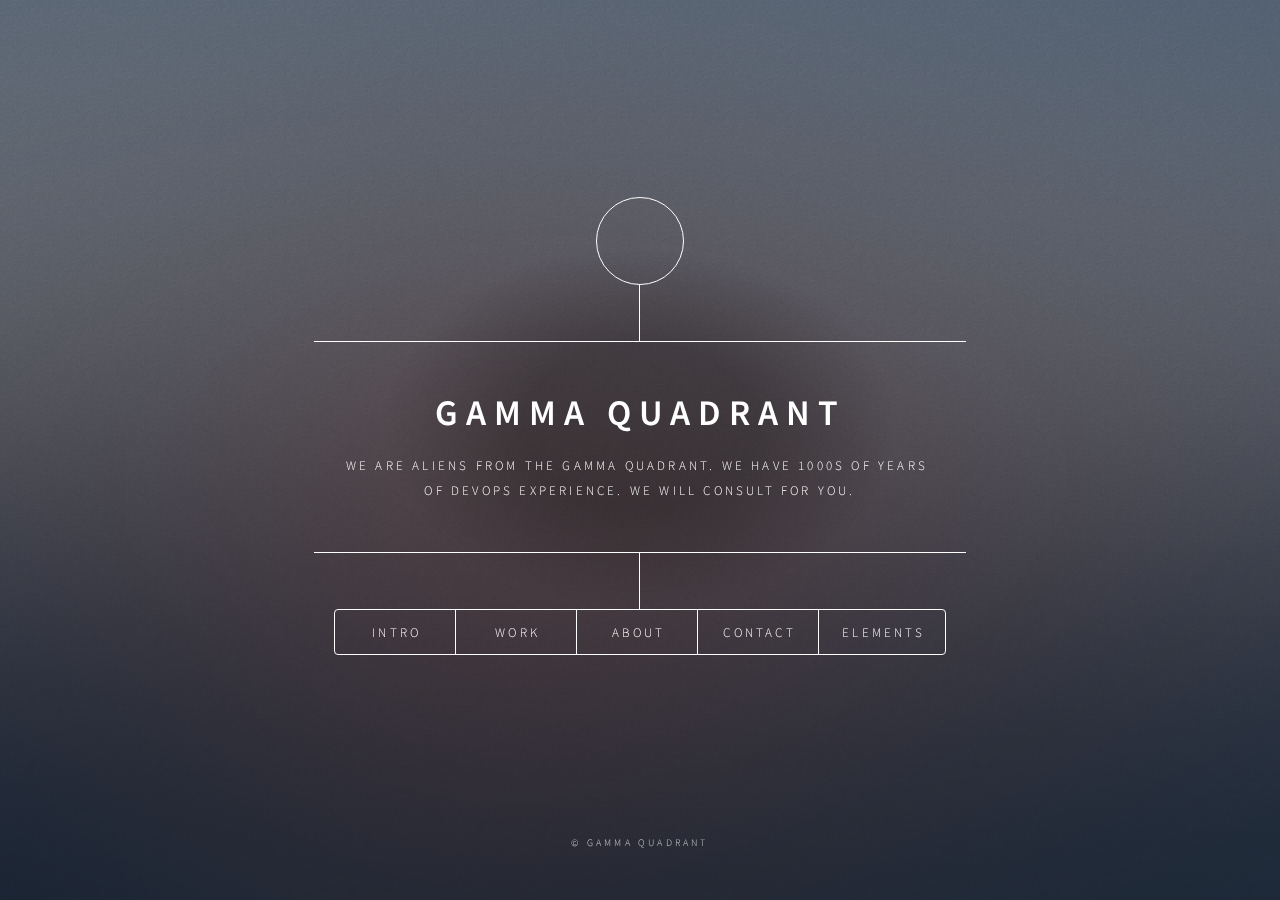
==== commit 159ea305: "added proper spacing" ====
--- a/index.raw.html
+++ b/index.raw.html
@@ -6,10 +6,14 @@
 -->
 <html>
 	<head>
+		<!-- Global site tag (gtag.js) - Google Analytics -->
+		<script async src="https://www.googletagmanager.com/gtag/js?id=UA-119825102-1"></script>
+		<script>window.dataLayer = window.dataLayer || [];function gtag(){dataLayer.push(arguments);}gtag('js', new Date());gtag('config', 'UA-119825102-1');</script>
+
 		<title>Gamma Quadrant</title>
 		<meta charset="utf-8" />
 		<meta name="viewport" content="width=device-width, initial-scale=1, user-scalable=no" />
-		<link rel="stylesheet" href="assets/css/min.css" />
+		<link async rel="stylesheet" href="assets/css/min.css" />
 		<noscript><link rel="stylesheet" href="assets/css/noscript.css" /></noscript>
 		<meta name="google-site-verification" content="Eh9k9PI3ETZVg9CL9D9Ch5Zz_3jGcFckLIRRVz30ryA" />
 	</head>
@@ -26,7 +30,7 @@
 						<div class="content">
 							<div class="inner">
 								<h1>Gamma Quadrant</h1>
-								<p>We are Aliens from the Gamma Quadrant. We have 1000s of years<br/>
+								<p>We are Aliens from the Gamma Quadrant. We have 1000s of years&nbsp;<br/>
 								of DevOps experience. We will consult for you.</p>
 							</div>
 						</div>
@@ -35,7 +39,8 @@
 								<li><a href="#intro">Intro</a></li>
 								<li><a href="#work">Work</a></li>
 								<li><a href="#about">About</a></li>
-								<li><a href="#contact">Contact</a></li>
+								<!--<li><a href="#contact">Contact</a></li>-->
+								<li><a href="mailto:hello@gammaquadrant.io?subject=Hello Gamma Quadrant">Contact</a></li>
 								<li><a href="#elements">Elements</a></li>
 							</ul>
 						</nav>
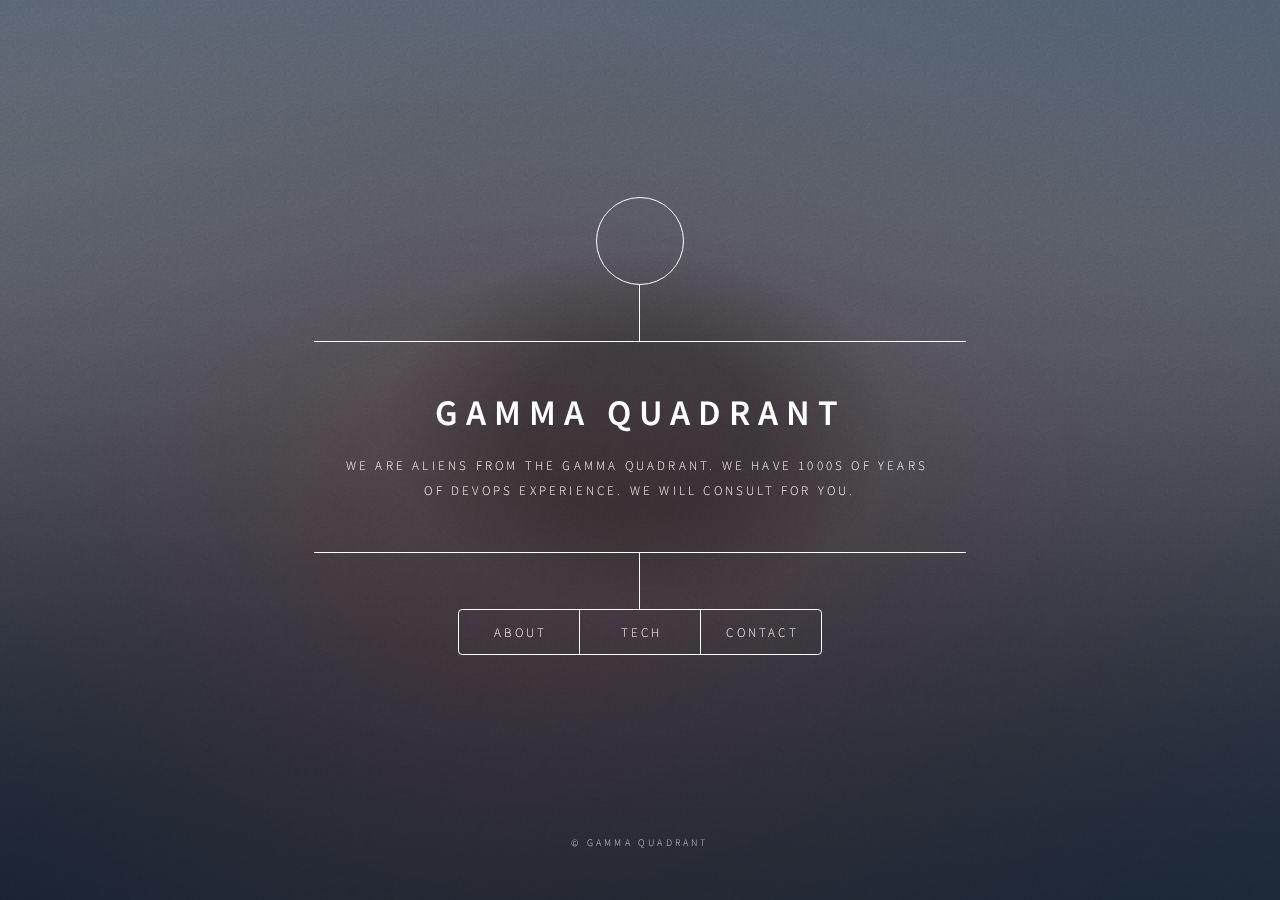
==== commit 1cfa162b: "added meta description" ====
--- a/index.raw.html
+++ b/index.raw.html
@@ -6,11 +6,11 @@
 -->
 <html>
 	<head>
-		<!-- Global site tag (gtag.js) - Google Analytics -->
 		<script async src="https://www.googletagmanager.com/gtag/js?id=UA-119825102-1"></script>
 		<script>window.dataLayer = window.dataLayer || [];function gtag(){dataLayer.push(arguments);}gtag('js', new Date());gtag('config', 'UA-119825102-1');</script>
 
 		<title>Gamma Quadrant</title>
+		<meta name="description" content="DevOps Consultancy: Aliens from the Gamma Quadrant with 1000s of Years of DevOps Experience: AWS, Terraform, Ansible, Kubernetes, Cassandra, Elasticsearch, Salt, Consul">
 		<meta charset="utf-8" />
 		<meta name="viewport" content="width=device-width, initial-scale=1, user-scalable=no" />
 		<link async rel="stylesheet" href="assets/css/min.css" />
@@ -36,40 +36,91 @@
 						</div>
 						<nav>
 							<ul>
-								<li><a href="#intro">Intro</a></li>
-								<li><a href="#work">Work</a></li>
 								<li><a href="#about">About</a></li>
-								<!--<li><a href="#contact">Contact</a></li>-->
+								<li><a href="#tech">Tech</a></li>
 								<li><a href="mailto:hello@gammaquadrant.io?subject=Hello Gamma Quadrant">Contact</a></li>
-								<li><a href="#elements">Elements</a></li>
 							</ul>
 						</nav>
 					</header>
 
 				<!-- Main -->
 					<div id="main">
-
-						<!-- Intro -->
-							<article id="intro">
-								<h2 class="major">Intro</h2>
-								<span class="image main"><img src="images/pic01.jpg" alt="" /></span>
-								<p>Aenean ornare velit lacus, ac varius enim ullamcorper eu. Proin aliquam facilisis ante interdum congue. Integer mollis, nisl amet convallis, porttitor magna ullamcorper, amet egestas mauris. Ut magna finibus nisi nec lacinia. Nam maximus erat id euismod egestas. By the way, check out my <a href="#work">awesome work</a>.</p>
-								<p>Lorem ipsum dolor sit amet, consectetur adipiscing elit. Duis dapibus rutrum facilisis. Class aptent taciti sociosqu ad litora torquent per conubia nostra, per inceptos himenaeos. Etiam tristique libero eu nibh porttitor fermentum. Nullam venenatis erat id vehicula viverra. Nunc ultrices eros ut ultricies condimentum. Mauris risus lacus, blandit sit amet venenatis non, bibendum vitae dolor. Nunc lorem mauris, fringilla in aliquam at, euismod in lectus. Pellentesque habitant morbi tristique senectus et netus et malesuada fames ac turpis egestas. In non lorem sit amet elit placerat maximus. Pellentesque aliquam maximus risus, vel sed vehicula.</p>
-							</article>
-
-						<!-- Work -->
-							<article id="work">
-								<h2 class="major">Work</h2>
-								<span class="image main"><img src="images/pic02.jpg" alt="" /></span>
-								<p>Adipiscing magna sed dolor elit. Praesent eleifend dignissim arcu, at eleifend sapien imperdiet ac. Aliquam erat volutpat. Praesent urna nisi, fringila lorem et vehicula lacinia quam. Integer sollicitudin mauris nec lorem luctus ultrices.</p>
-								<p>Nullam et orci eu lorem consequat tincidunt vivamus et sagittis libero. Mauris aliquet magna magna sed nunc rhoncus pharetra. Pellentesque condimentum sem. In efficitur ligula tate urna. Maecenas laoreet massa vel lacinia pellentesque lorem ipsum dolor. Nullam et orci eu lorem consequat tincidunt. Vivamus et sagittis libero. Mauris aliquet magna magna sed nunc rhoncus amet feugiat tempus.</p>
-							</article>
 
 						<!-- About -->
 							<article id="about">
 								<h2 class="major">About</h2>
 								<span class="image main"><img src="images/pic03.jpg" alt="" /></span>
-								<p>Lorem ipsum dolor sit amet, consectetur et adipiscing elit. Praesent eleifend dignissim arcu, at eleifend sapien imperdiet ac. Aliquam erat volutpat. Praesent urna nisi, fringila lorem et vehicula lacinia quam. Integer sollicitudin mauris nec lorem luctus ultrices. Aliquam libero et malesuada fames ac ante ipsum primis in faucibus. Cras viverra ligula sit amet ex mollis mattis lorem ipsum dolor sit amet.</p>
+								<p>We are Aliens with 1000s of years of DevOps experience. We now develop and deploy DevOps systems for corporations on planet Earth. Part ways with your earth-money and we will provide consulting in return.</p>
+								<p>Check our technology experience and contact our Human minions.</p>
+							</article>
+
+						<!-- Work -->
+							<article id="tech">
+								<h2 class="major">Tech</h2>
+								<span class="image main"><img src="images/pic02.jpg" alt="" /></span>
+								<section>
+									<p>We have experience with these Earth technologies:</p>
+
+									<h4>Clouds</h4>
+									<ul>
+										<li>AWS</li>
+									</ul>
+
+									<h4>CI/CD</h4>
+									<ul>
+										<li>Jenkins</li>
+										<li>Concourse</li>
+										<li>Packer</li>
+										<li>Terraform</li>
+										<li>Docker</li>
+									</ul>
+
+									<h4>Config Management</h4>
+									<ul>
+										<li>Salt</li>
+										<li>Ansible</li>
+									</ul>
+
+									<h4>Orchestrators</h4>
+									<ul>
+										<li>Docker Swarm</li>
+										<li>Nomad</li>
+										<li>Kubernetes</li>
+										<li>ECS</li>
+									</ul>
+
+									<h4>Databases</h4>
+									<ul>
+										<li>Cassandra</li>
+										<li>Elasticsearch</li>
+										<li>Postgres</li>
+										<li>MySQL</li>
+										<li>Redis</li>
+										<li>Couchbase</li>
+										<li>S3/Minio</li>
+									</ul>
+
+									<h4>Languages</h4>
+									<ul>
+										<li>Bash</li>
+										<li>Golang</li>
+										<li>Python</li>
+									</ul>
+
+									<h4>Load Balancers</h4>
+									<ul>
+										<li>Nginx</li>
+										<li>HAProxy</li>
+										<li>Traefik</li>
+										<li>Caddy</li>
+									</ul>
+
+									<h4>Service Discovery</h4>
+									<ul>
+										<li>Consul</li>
+										<li>Zookeeper</li>
+									</ul>
+								</section>
 							</article>
 
 						<!-- Contact -->
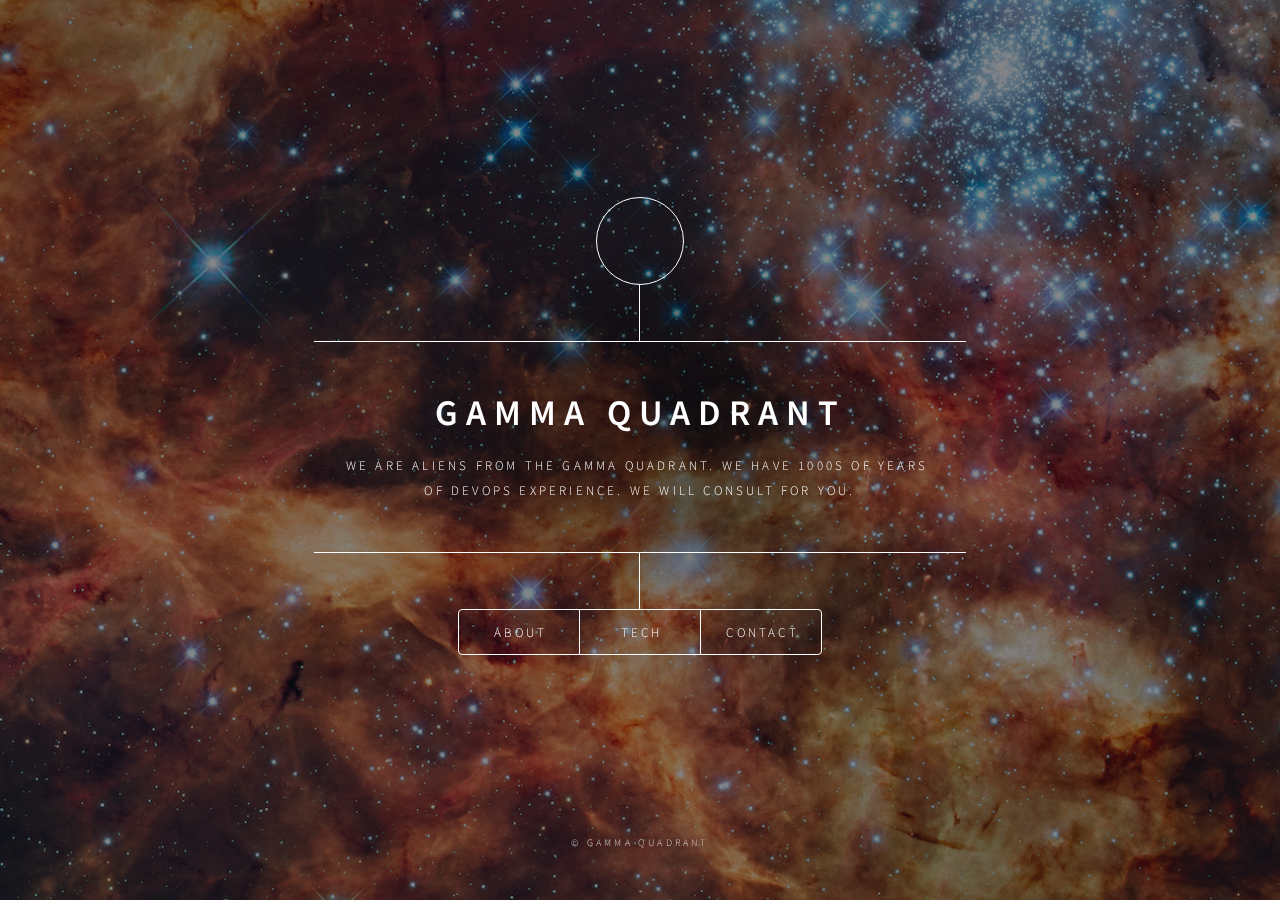
==== commit b5db9604: "updated content with better images" ====
--- a/index.raw.html
+++ b/index.raw.html
@@ -13,7 +13,7 @@
 		<meta name="description" content="DevOps Consultancy: Aliens from the Gamma Quadrant with 1000s of Years of DevOps Experience: AWS, Terraform, Ansible, Kubernetes, Cassandra, Elasticsearch, Salt, Consul">
 		<meta charset="utf-8" />
 		<meta name="viewport" content="width=device-width, initial-scale=1, user-scalable=no" />
-		<link async rel="stylesheet" href="assets/css/min.css" />
+		<link async rel="stylesheet" href="assets/css/min-1.css" />
 		<noscript><link rel="stylesheet" href="assets/css/noscript.css" /></noscript>
 		<meta name="google-site-verification" content="Eh9k9PI3ETZVg9CL9D9Ch5Zz_3jGcFckLIRRVz30ryA" />
 	</head>
@@ -49,17 +49,29 @@
 						<!-- About -->
 							<article id="about">
 								<h2 class="major">About</h2>
-								<span class="image main"><img src="images/pic03.jpg" alt="" /></span>
-								<p>We are Aliens with 1000s of years of DevOps experience. We now develop and deploy DevOps systems for corporations on planet Earth. Part ways with your earth-money and we will provide consulting in return.</p>
-								<p>Check our technology experience and contact our Human minions.</p>
+								<span class="image main"><img src="images/oc.jpg" alt="" /></span>
+								<p>Gamma Quadrant is a DevOps Engineering and Advisory company based in Orange County, California. We advise, architect, develop, deploy, and maintain DevOps systems on-site in Orange County or remote for any location.</p>
+
+								<h4>When is it time to contact us?</h4>
+								<ul>
+									<li>If your infrastructure is maintained with excel sheets</li>
+									<li>If you're writing custom Python/Powershell scripts for deployments</li>
+									<li>If your team is complaining about slow build and deploy times</li>
+									<li>If your infrastructure is not maintained in version control</li>
+									<li>If you're planning for a security audit</li>
+									<li>If you want to start using Docker</li>
+									<li>If you want to move to AWS</li>
+								</ul>
+
+								<a href="mailto:hello@gammaquadrant.io?subject=Hello Gamma Quadrant" class="button small">Contact</a>
 							</article>
 
 						<!-- Work -->
 							<article id="tech">
 								<h2 class="major">Tech</h2>
-								<span class="image main"><img src="images/pic02.jpg" alt="" /></span>
-								<section>
-									<p>We have experience with these Earth technologies:</p>
+								<span class="image main"><img src="images/tech.png" alt="" /></span>
+								<section>
+									<p>We have experience with these technologies:</p>
 
 									<h4>Clouds</h4>
 									<ul>
@@ -89,7 +101,7 @@
 										<li>ECS</li>
 									</ul>
 
-									<h4>Databases</h4>
+									<h4>Databases / Storage</h4>
 									<ul>
 										<li>Cassandra</li>
 										<li>Elasticsearch</li>
@@ -98,6 +110,14 @@
 										<li>Redis</li>
 										<li>Couchbase</li>
 										<li>S3/Minio</li>
+										<li>Zookeeper</li>
+									</ul>
+
+									<h4>Queues</h4>
+									<ul>
+										<li>RabbitMQ</li>
+										<li>Kafka</li>
+										<li>NSQ</li>
 									</ul>
 
 									<h4>Languages</h4>
@@ -118,8 +138,24 @@
 									<h4>Service Discovery</h4>
 									<ul>
 										<li>Consul</li>
-										<li>Zookeeper</li>
-									</ul>
+									</ul>
+
+									<h4>OS / Containers</h4>
+									<ul>
+										<li>Docker</li>
+										<li>Ubuntu</li>
+										<li>Amazon Linux</li>
+										<li>Debian</li>
+										<li>CentOS</li>
+										<li>RHEL</li>
+									</ul>
+
+									<h4>Serverless</h4>
+									<ul>
+										<li>AWS API Gateway</li>
+										<li>AWS Lambda</li>
+									</ul>
+
 								</section>
 							</article>
 
--- a/assets/css/min-1.css
+++ b/assets/css/min-1.css
@@ -0,0 +1,6 @@
+a,abbr,acronym,address,applet,article,aside,audio,b,big,blockquote,body,canvas,caption,center,cite,code,dd,del,details,dfn,div,dl,dt,em,embed,fieldset,figcaption,figure,footer,form,h1,h2,h3,h4,h5,h6,header,hgroup,html,i,iframe,img,ins,kbd,label,legend,li,mark,menu,nav,object,ol,output,p,pre,q,ruby,s,samp,section,small,span,strike,strong,sub,summary,sup,table,tbody,td,tfoot,th,thead,time,tr,tt,u,ul,var,video{margin:0;padding:0;border:0;font:inherit;vertical-align:baseline}article,aside,details,figcaption,figure,footer,header,hgroup,menu,nav,pre code,section{display:block}body{-webkit-text-size-adjust:none}blockquote,q{quotes:none}blockquote:after,blockquote:before,q:after,q:before{content:none}table{border-collapse:collapse;border-spacing:0;width:100%}*,:after,:before{-moz-box-sizing:border-box;-webkit-box-sizing:border-box;box-sizing:border-box}@-ms-viewport{width:device-width}@media screen and (max-width:480px){body,html{min-width:320px}}body{background:#1b1f22}body.is-loading *,body.is-loading :after,body.is-loading :before,body.is-switching *,body.is-switching :after,body.is-switching :before{-moz-animation:none!important;-webkit-animation:none!important;-ms-animation:none!important;animation:none!important;-moz-transition:none!important;-webkit-transition:none!important;-ms-transition:none!important;transition:none!important;-moz-transition-delay:none!important;-webkit-transition-delay:none!important;-ms-transition-delay:none!important;transition-delay:none!important}html{font-size:16pt}@media screen and (max-width:1680px){html{font-size:12pt}}@media screen and (max-width:736px){html{font-size:11pt}}@media screen and (max-width:360px){html{font-size:10pt}}body,input{color:#fff}body,input,select,textarea{font-family:"Source Sans Pro",sans-serif;font-weight:300;font-size:1rem;line-height:1.65}a{-moz-transition:color .2s ease-in-out,background-color .2s ease-in-out,border-bottom-color .2s ease-in-out;-webkit-transition:color .2s ease-in-out,background-color .2s ease-in-out,border-bottom-color .2s ease-in-out;-ms-transition:color .2s ease-in-out,background-color .2s ease-in-out,border-bottom-color .2s ease-in-out;transition:color .2s ease-in-out,background-color .2s ease-in-out,border-bottom-color .2s ease-in-out;border-bottom:dotted 1px rgba(255,255,255,.5)}a:hover{border-bottom-color:transparent}b,h1,h2,h3,h4,h5,h6,strong{color:#fff;font-weight:600}em,i{font-style:italic}blockquote,dl,p,table{margin:0 0 2rem}h1,h2,h3,h4,h5,h6{margin:0 0 1rem;text-transform:uppercase}h1,h2{font-size:2.25rem;line-height:1.3;letter-spacing:.5rem}h3,h4,h5,h6{line-height:1.5;letter-spacing:.2rem}a,h1 a,h2 a,h3 a,h4 a,h5 a,h6 a{color:inherit;text-decoration:none}h1.major,h2.major,h3.major,h4.major,h5.major,h6.major{border-bottom:solid 1px #fff;width:-moz-max-content;width:-webkit-max-content;width:-ms-max-content;width:max-content;padding-bottom:.5rem;margin:0 0 2rem}h2{font-size:1.5rem;line-height:1.4}h3{font-size:1rem}h4{font-size:.8rem}h5{font-size:.7rem}h6{font-size:.6rem}@media screen and (max-width:736px){h1{font-size:1.75rem;line-height:1.4}h2{font-size:1.25em;line-height:1.5}}sub,sup{position:relative}sub{top:.5rem}label,sub,sup{font-size:.8rem}sup{top:-.5rem}blockquote{border-left:solid 4px #fff;font-style:italic;padding:.5rem 0 .5rem 2rem}code,pre{font-family:"Courier New",monospace;font-size:.9rem}code{background:rgba(255,255,255,.075);border-radius:4px;padding:.25rem .65rem;margin:0 .25rem}pre{-webkit-overflow-scrolling:touch;margin:0 0 2rem}pre code{line-height:1.75;padding:1rem 1.5rem;overflow-x:auto}hr{border:0;border-bottom:solid 1px #fff;margin:2.75rem 0}.align-left{text-align:left}.align-center{text-align:center}.align-right{text-align:right}form{margin:0 0 2.5rem}form .field{margin:0 0 1.5rem}form .field.half{width:50%;float:left;padding:0 0 0 .75rem}form .field.half.first{padding:0 .75rem 0 0}form>.actions{margin:1.875rem 0 0!important}@media screen and (max-width:736px){form .field{margin:0 0 1.125rem}form .field.half{padding:0 0 0 .5625rem}form .field.half.first{padding:0 .5625rem 0 0}form>.actions{margin:1.5rem 0 0!important}}@media screen and (max-width:480px){form .field.half{width:100%;float:none;padding:0}form .field.half.first{padding:0}}label{color:#fff;display:block;font-weight:300;letter-spacing:.2rem;line-height:1.5;margin:0 0 1rem;text-transform:uppercase}input[type=email],input[type=password],input[type=tel],input[type=text],select{padding:0 1rem}input[type=email],input[type=password],input[type=tel],input[type=text],select,textarea{-moz-appearance:none;-webkit-appearance:none;-ms-appearance:none;appearance:none;-moz-transition:border-color .2s ease-in-out,box-shadow .2s ease-in-out,background-color .2s ease-in-out;-webkit-transition:border-color .2s ease-in-out,box-shadow .2s ease-in-out,background-color .2s ease-in-out;-ms-transition:border-color .2s ease-in-out,box-shadow .2s ease-in-out,background-color .2s ease-in-out;transition:border-color .2s ease-in-out,box-shadow .2s ease-in-out,background-color .2s ease-in-out;background:0 0;border-radius:4px;border:solid 1px #fff;color:inherit;display:block;outline:0;text-decoration:none;width:100%}input[type=email]:invalid,input[type=password]:invalid,input[type=tel]:invalid,input[type=text]:invalid,select:invalid,textarea:invalid{box-shadow:none}input[type=email]:focus,input[type=password]:focus,input[type=tel]:focus,input[type=text]:focus,select:focus,textarea:focus{background:rgba(255,255,255,.075);border-color:#fff;box-shadow:0 0 0 1px #fff}select option{background:#1b1f22;color:#fff}.select-wrapper{text-decoration:none;display:block;position:relative}.select-wrapper:before{-moz-osx-font-smoothing:grayscale;-webkit-font-smoothing:antialiased;font-family:FontAwesome;font-style:normal;font-weight:400;text-transform:none!important;color:#fff;content:'\f107';display:block;height:2.75rem;line-height:calc(2.75rem + 0em);pointer-events:none;position:absolute;right:0;text-align:center;top:0;width:2.75rem}.select-wrapper select::-ms-expand{display:none}input[type=email],input[type=password],input[type=text],select{height:2.75rem}textarea{padding:.75rem 1rem}input[type=checkbox],input[type=radio]{-moz-appearance:none;-webkit-appearance:none;-ms-appearance:none;appearance:none;display:block;float:left;margin-right:-2rem;opacity:0;width:1rem;z-index:-1}input[type=checkbox]+label,input[type=radio]+label{text-decoration:none;-moz-user-select:none;-webkit-user-select:none;-ms-user-select:none;user-select:none;color:#fff;cursor:pointer;display:inline-block;font-size:.8rem;font-weight:300;margin:0 0 .5rem;padding-left:2.65rem;padding-right:.75rem;position:relative}input[type=checkbox]+label:before,input[type=radio]+label:before{-moz-osx-font-smoothing:grayscale;-webkit-font-smoothing:antialiased;font-family:FontAwesome;font-style:normal;font-weight:400;text-transform:none!important;-moz-transition:border-color .2s ease-in-out,box-shadow .2s ease-in-out,background-color .2s ease-in-out;-webkit-transition:border-color .2s ease-in-out,box-shadow .2s ease-in-out,background-color .2s ease-in-out;-ms-transition:border-color .2s ease-in-out,box-shadow .2s ease-in-out,background-color .2s ease-in-out;transition:border-color .2s ease-in-out,box-shadow .2s ease-in-out,background-color .2s ease-in-out;border:solid 1px #fff;content:'';display:inline-block;height:1.65rem;left:0;line-height:calc(1.58125rem + 0em);position:absolute;text-align:center;top:-.125rem;width:1.65rem}input[type=checkbox]:checked+label:before,input[type=radio]:checked+label:before{background:#fff!important;border-color:#fff!important;color:#1b1f22;content:'\f00c'}input[type=checkbox]:focus+label:before,input[type=radio]:focus+label:before{background:rgba(255,255,255,.075);border-color:#fff;box-shadow:0 0 0 1px #fff}input[type=checkbox]+label:before{border-radius:4px}input[type=radio]+label:before{border-radius:100%}::-webkit-input-placeholder{color:rgba(255,255,255,.5)!important;opacity:1}:-moz-placeholder,::-moz-placeholder{color:rgba(255,255,255,.5)!important;opacity:1}:-ms-input-placeholder{color:rgba(255,255,255,.5)!important;opacity:1}.formerize-placeholder{color:rgba(255,255,255,.5)!important;opacity:1}.box{border-radius:4px;border:solid 1px #fff;margin-bottom:2rem;padding:1.5em}#header .content .inner>:last-child,.box>:last-child,.box>:last-child>:last-child,.box>:last-child>:last-child>:last-child{margin-bottom:0}.box.alt{border:0;border-radius:0;padding:0}.icon,.image{position:relative}.icon{text-decoration:none;border-bottom:none}.icon:before{-moz-osx-font-smoothing:grayscale;-webkit-font-smoothing:antialiased;font-family:FontAwesome;font-style:normal;font-weight:400;text-transform:none!important}.icon>.label{display:none}.image{border-radius:4px;border:0;display:inline-block}.image:before{-moz-pointer-events:none;-webkit-pointer-events:none;-ms-pointer-events:none;pointer-events:none;background-image:url(../../images/overlay.png);background-color:rgba(19,21,25,.5);content:'';height:100%;left:0;opacity:.5;position:absolute;top:0;width:100%}.image img,.image:before{border-radius:4px;display:block}.image.left,.image.right{max-width:40%}.image.fit img,.image.left img,.image.main img,.image.right img{width:100%}.image.left{float:left;padding:0 1.5em 1em 0;top:.25em}.image.right{float:right;padding:0 0 1em 1.5em;top:.25em}.image.fit,.image.main{display:block;margin:0 0 2rem;width:100%}.image.main{margin:2.5rem 0}@media screen and (max-width:736px){.image.main{margin:2rem 0}}@media screen and (max-width:480px){.image.main{margin:1.5rem 0}}ol,ul{list-style:decimal;margin:0 0 2rem;padding-left:1.25em}ol li{padding-left:.25em}ul{list-style:disc;padding-left:1em}ul li{padding-left:.5em}ul.alt{list-style:none;padding-left:0}ul.alt li{border-top:solid 1px #fff;padding:.5em 0}ul.alt li:first-child{border-top:0;padding-top:0}ul.actions,ul.icons{cursor:default;list-style:none;padding-left:0}ul.icons li{display:inline-block;padding:0 .75em 0 0}ul.actions li:last-child,ul.icons li:last-child{padding-right:0}ul.icons li a{border-radius:100%;box-shadow:inset 0 0 0 1px #fff;display:inline-block;height:2.25rem;line-height:2.25rem;text-align:center;width:2.25rem}#header nav ul li a:hover,#main article .close:hover:before,.button:hover,button:hover,input[type=button]:hover,input[type=reset]:hover,input[type=submit]:hover,ul.icons li a:hover{background-color:rgba(255,255,255,.075)}#header nav ul li a:active,#main article .close:active:before,.button:active,button:active,input[type=button]:active,input[type=reset]:active,input[type=submit]:active,ul.icons li a:active{background-color:rgba(255,255,255,.175)}ul.actions li{display:inline-block;padding:0 1rem 0 0;vertical-align:middle}ul.actions.small li{padding:0 .5rem 0 0}ul.actions.vertical li{display:block;padding:1rem 0 0}ul.actions.vertical li:first-child,ul.actions.vertical.small li:first-child{padding-top:0}ul.actions.fit li>*,ul.actions.vertical li>*{margin-bottom:0}ul.actions.vertical.small li{padding:.5rem 0 0}ul.actions.fit{display:table;margin-left:-1rem;padding:0;table-layout:fixed;width:calc(100% + 1rem)}ul.actions.fit li{display:table-cell;padding:0 0 0 1rem}ul.actions.fit.small{margin-left:-.5rem;width:calc(100% + .5rem)}ul.actions.fit.small li{padding:0 0 0 .5rem}@media screen and (max-width:480px){ul.actions{margin:0 0 2rem}ul.actions li{padding:1rem 0 0;display:block;text-align:center;width:100%}ul.actions li:first-child,ul.actions.small li:first-child{padding-top:0}ul.actions li>*{width:100%;margin:0!important}ul.actions li>.icon:before{margin-left:-2em}ul.actions.small li{padding:.5rem 0 0}}dl dt{display:block;font-weight:600;margin:0 0 1rem}dl dd{margin-left:2rem}.table-wrapper{-webkit-overflow-scrolling:touch;overflow-x:auto}table tbody tr{border:solid 1px #fff;border-left:0;border-right:0}table tbody tr:nth-child(2n+1){background-color:rgba(255,255,255,.075)}table td{padding:.75em}table th{color:#fff;font-size:.9em;font-weight:600;padding:0 .75em .75em;text-align:left}table thead{border-bottom:solid 2px #fff}table tfoot{border-top:solid 2px #fff}table.alt{border-collapse:separate}table.alt tbody tr td{border:solid 1px #fff;border-left-width:0;border-top-width:0}table.alt tbody tr td:first-child{border-left-width:1px}table.alt tbody tr:first-child td{border-top-width:1px}table.alt thead{border-bottom:0}table.alt tfoot{border-top:0}.button,button,input[type=button],input[type=reset],input[type=submit]{-moz-appearance:none;-webkit-appearance:none;-ms-appearance:none;appearance:none;-moz-transition:background-color .2s ease-in-out,color .2s ease-in-out;-webkit-transition:background-color .2s ease-in-out,color .2s ease-in-out;-ms-transition:background-color .2s ease-in-out,color .2s ease-in-out;transition:background-color .2s ease-in-out,color .2s ease-in-out;background-color:transparent;border-radius:4px;border:0;box-shadow:inset 0 0 0 1px #fff;color:#fff!important;cursor:pointer;display:inline-block;font-size:.8rem;font-weight:300;height:2.75rem;letter-spacing:.2rem;line-height:2.75rem;outline:0;padding:0 1.25rem 0 1.35rem;text-align:center;text-decoration:none;text-transform:uppercase;white-space:nowrap}.button.icon:before,button.icon:before,input[type=button].icon:before,input[type=reset].icon:before,input[type=submit].icon:before{margin-right:.5em}.button.fit,button.fit,input[type=button].fit,input[type=reset].fit,input[type=submit].fit{display:block;margin:0 0 1rem;width:100%}.button.special,button.special,input[type=button].special,input[type=reset].special,input[type=submit].special{background-color:#fff;color:#1b1f22!important;font-weight:600}.button.disabled,.button:disabled,button.disabled,button:disabled,input[type=button].disabled,input[type=button]:disabled,input[type=reset].disabled,input[type=reset]:disabled,input[type=submit].disabled,input[type=submit]:disabled{-moz-pointer-events:none;-webkit-pointer-events:none;-ms-pointer-events:none;pointer-events:none;cursor:default;opacity:.25}button,input[type=button],input[type=reset],input[type=submit]{line-height:calc(2.75rem - 2px)}#bg{-moz-transform:scale(1);-webkit-transform:scale(1);-ms-transform:scale(1);transform:scale(1);-webkit-backface-visibility:hidden;position:fixed;top:0;left:0;width:100%;height:100vh;z-index:1}#bg:after,#bg:before{content:'';display:block;position:absolute;top:0;left:0;width:100%;height:100%}#bg:before{-moz-transition:background-color 2.5s ease-in-out;-webkit-transition:background-color 2.5s ease-in-out;-ms-transition:background-color 2.5s ease-in-out;transition:background-color 2.5s ease-in-out;-moz-transition-delay:.75s;-webkit-transition-delay:.75s;-ms-transition-delay:.75s;transition-delay:.75s;background-image:linear-gradient(to top,rgba(19,21,25,.5),rgba(19,21,25,.5)),url(../../images/overlay.png);background-size:auto,256px 256px;background-position:center,center;background-repeat:no-repeat,repeat;z-index:2}#bg:after{-moz-transform:scale(1.125);-webkit-transform:scale(1.125);-ms-transform:scale(1.125);transform:scale(1.125);-moz-transition:-moz-transform .325s ease-in-out,-moz-filter .325s ease-in-out;-webkit-transition:-webkit-transform .325s ease-in-out,-webkit-filter .325s ease-in-out;-ms-transition:-ms-transform .325s ease-in-out,-ms-filter .325s ease-in-out;transition:transform .325s ease-in-out,filter .325s ease-in-out;background-image:url(../../images/ngc-2070.jpg);background-position:center;background-size:cover;background-repeat:no-repeat;z-index:1}body.is-article-visible #bg:after{-moz-transform:scale(1.0825);-webkit-transform:scale(1.0825);-ms-transform:scale(1.0825);transform:scale(1.0825);-moz-filter:blur(.2rem);-webkit-filter:blur(.2rem);-ms-filter:blur(.2rem);filter:blur(.2rem)}body.is-loading #bg:before{background-color:#000}#wrapper{display:-moz-flex;display:-webkit-flex;display:-ms-flex;display:flex;-moz-flex-direction:column;-webkit-flex-direction:column;-ms-flex-direction:column;flex-direction:column;-moz-align-items:center;-webkit-align-items:center;-ms-align-items:center;align-items:center;-moz-justify-content:space-between;-webkit-justify-content:space-between;-ms-justify-content:space-between;justify-content:space-between;position:relative;min-height:100vh;width:100%;padding:4rem 2rem;z-index:3}#header>:before,#wrapper:before{content:'';display:block}@media screen and (max-width:1680px){#wrapper{padding:3rem 2rem}}@media screen and (max-width:736px){#wrapper{padding:2rem 1rem}}@media screen and (max-width:480px){#wrapper{padding:1rem}}#header{display:-moz-flex;display:-webkit-flex;display:-ms-flex;display:flex;-moz-flex-direction:column;-webkit-flex-direction:column;-ms-flex-direction:column;flex-direction:column;-moz-align-items:center;-webkit-align-items:center;-ms-align-items:center;align-items:center;-moz-transition:-moz-transform .325s ease-in-out,-moz-filter .325s ease-in-out,opacity .325s ease-in-out;-webkit-transition:-webkit-transform .325s ease-in-out,-webkit-filter .325s ease-in-out,opacity .325s ease-in-out;-ms-transition:-ms-transform .325s ease-in-out,-ms-filter .325s ease-in-out,opacity .325s ease-in-out;transition:transform .325s ease-in-out,filter .325s ease-in-out,opacity .325s ease-in-out;background-image:-moz-radial-gradient(rgba(0,0,0,.25) 25%,transparent 55%);background-image:-webkit-radial-gradient(rgba(0,0,0,.25) 25%,transparent 55%);background-image:-ms-radial-gradient(rgba(0,0,0,.25) 25%,transparent 55%);background-image:radial-gradient(rgba(0,0,0,.25) 25%,transparent 55%);max-width:100%;text-align:center}#header>*{-moz-transition:opacity .325s ease-in-out;-webkit-transition:opacity .325s ease-in-out;-ms-transition:opacity .325s ease-in-out;transition:opacity .325s ease-in-out;position:relative;margin-top:3.5rem}#header>:before{position:absolute;top:calc(-3.5rem - 1px);left:calc(50% - 1px);width:1px;height:calc(3.5rem + 1px);background:#fff}#header>:first-child{margin-top:0}#header>:first-child:before{display:none}#header .logo{width:5.5rem;height:5.5rem;line-height:5.5rem;border:solid 1px #fff;border-radius:100%}#header .logo .icon:before{font-size:2rem}#header .content{border-style:solid;border-color:#fff;border-top-width:1px;border-bottom-width:1px;max-width:100%}#header .content .inner{-moz-transition:max-height .75s ease,padding .75s ease,opacity .325s ease-in-out;-webkit-transition:max-height .75s ease,padding .75s ease,opacity .325s ease-in-out;-ms-transition:max-height .75s ease,padding .75s ease,opacity .325s ease-in-out;transition:max-height .75s ease,padding .75s ease,opacity .325s ease-in-out;-moz-transition-delay:.25s;-webkit-transition-delay:.25s;-ms-transition-delay:.25s;transition-delay:.25s;padding:3rem 2rem;max-height:40rem;overflow:hidden}#header .content p{text-transform:uppercase;letter-spacing:.2rem;font-size:.8rem;line-height:2}#header nav ul{display:-moz-flex;display:-webkit-flex;display:-ms-flex;display:flex;margin-bottom:0;list-style:none;padding-left:0;border:solid 1px #fff;border-radius:4px}#header nav ul li{padding-left:0;border-left:solid 1px #fff}#header nav ul li:first-child{border-left:0}#header nav ul li a{display:block;min-width:7.5rem;height:2.75rem;line-height:2.75rem;padding:0 1.25rem 0 1.45rem;text-transform:uppercase;letter-spacing:.2rem;font-size:.8rem;border-bottom:0}#header nav.use-middle:after{content:'';display:block;position:absolute;top:0;left:calc(50% - 1px);width:1px;height:100%;background:#fff}#header nav.use-middle ul li.is-middle{border-left:0}body.is-article-visible #header{-moz-transform:scale(.95);-webkit-transform:scale(.95);-ms-transform:scale(.95);transform:scale(.95);-moz-filter:blur(.1rem);-webkit-filter:blur(.1rem);-ms-filter:blur(.1rem);filter:blur(.1rem);opacity:0}body.is-loading #header{-moz-filter:blur(.125rem);-webkit-filter:blur(.125rem);-ms-filter:blur(.125rem);filter:blur(.125rem)}body.is-loading #header>*{opacity:0}body.is-loading #header .content .inner{max-height:0;padding-top:0;padding-bottom:0;opacity:0}@media screen and (max-width:980px){#header .content p br{display:none}}@media screen and (max-width:736px){#header>*{margin-top:2rem}#header>:before{top:calc(-2rem - 1px);height:calc(2rem + 1px)}#header .logo{width:4.75rem;height:4.75rem;line-height:4.75rem}#header .logo .icon:before{font-size:1.75rem}#header .content .inner{padding:2.5rem 1rem}#header .content p{line-height:1.875}}@media screen and (max-width:480px){#header{padding:1.5rem 0}#header .content .inner{padding:2.5rem 0}#header nav ul{-moz-flex-direction:column;-webkit-flex-direction:column;-ms-flex-direction:column;flex-direction:column;min-width:10rem;max-width:100%}#header nav ul li{border-left:0;border-top:solid 1px #fff}#header nav ul li:first-child{border-top:0}#header nav ul li a{height:3rem;line-height:3rem;min-width:0;width:100%}#header nav.use-middle:after{display:none}}#main,#main article{position:relative;max-width:100%}#main{-moz-flex-grow:1;-webkit-flex-grow:1;-ms-flex-grow:1;flex-grow:1;-moz-flex-shrink:1;-webkit-flex-shrink:1;-ms-flex-shrink:1;flex-shrink:1;display:-moz-flex;display:-webkit-flex;display:-ms-flex;display:flex;-moz-align-items:center;-webkit-align-items:center;-ms-align-items:center;align-items:center;-moz-justify-content:center;-webkit-justify-content:center;-ms-justify-content:center;justify-content:center;-moz-flex-direction:column;-webkit-flex-direction:column;-ms-flex-direction:column;flex-direction:column;z-index:3}#main article{-moz-transform:translateY(.25rem);-webkit-transform:translateY(.25rem);-ms-transform:translateY(.25rem);transform:translateY(.25rem);-moz-transition:opacity .325s ease-in-out,-moz-transform .325s ease-in-out;-webkit-transition:opacity .325s ease-in-out,-webkit-transform .325s ease-in-out;-ms-transition:opacity .325s ease-in-out,-ms-transform .325s ease-in-out;transition:opacity .325s ease-in-out,transform .325s ease-in-out;padding:4.5rem 2.5rem 1.5rem;width:40rem;background-color:rgba(27,31,34,.85);border-radius:4px;opacity:0}#main article.active{-moz-transform:translateY(0);-webkit-transform:translateY(0);-ms-transform:translateY(0);transform:translateY(0);opacity:1}#main article .close{display:block;position:absolute;top:0;right:0;width:4rem;height:4rem;cursor:pointer;text-indent:4rem;overflow:hidden;white-space:nowrap}#main article .close:before{-moz-transition:background-color .2s ease-in-out;-webkit-transition:background-color .2s ease-in-out;-ms-transition:background-color .2s ease-in-out;transition:background-color .2s ease-in-out;content:'';display:block;position:absolute;top:.75rem;left:.75rem;width:2.5rem;height:2.5rem;border-radius:100%;background-position:center;background-image:url("data:image/svg+xml;charset=utf8,%3Csvg xmlns='http://www.w3.org/2000/svg' xmlns:xlink='http://www.w3.org/1999/xlink' width='20px' height='20px' viewBox='0 0 20 20' zoomAndPan='disable'%3E%3Cstyle%3Eline %7B stroke: %23ffffff%3B stroke-width: 1%3B %7D%3C/style%3E%3Cline x1='2' y1='2' x2='18' y2='18' /%3E%3Cline x1='18' y1='2' x2='2' y2='18' /%3E%3C/svg%3E");background-size:20px 20px;background-repeat:no-repeat}@media screen and (max-width:736px){#main article{padding:3.5rem 2rem .5rem}#main article .close:before{top:.875rem;left:.875rem;width:2.25rem;height:2.25rem;background-size:14px 14px}}@media screen and (max-width:480px){#main article{padding:3rem 1.5rem .5rem}}#footer{-moz-transition:-moz-transform .325s ease-in-out,-moz-filter .325s ease-in-out,opacity .325s ease-in-out;-webkit-transition:-webkit-transform .325s ease-in-out,-webkit-filter .325s ease-in-out,opacity .325s ease-in-out;-ms-transition:-ms-transform .325s ease-in-out,-ms-filter .325s ease-in-out,opacity .325s ease-in-out;transition:transform .325s ease-in-out,filter .325s ease-in-out,opacity .325s ease-in-out;width:100%;max-width:100%;margin-top:2rem;text-align:center}#footer .copyright{letter-spacing:.2rem;font-size:.6rem;opacity:.75;margin-bottom:0;text-transform:uppercase}body.is-article-visible #footer{-moz-transform:scale(.95);-webkit-transform:scale(.95);-ms-transform:scale(.95);transform:scale(.95);-moz-filter:blur(.1rem);-webkit-filter:blur(.1rem);-ms-filter:blur(.1rem);filter:blur(.1rem);opacity:0}body.is-loading #footer{opacity:0}
+/*!
+ *  Font Awesome 4.6.3 by @davegandy - http://fontawesome.io - @fontawesome
+ *  License - http://fontawesome.io/license (Font: SIL OFL 1.1, CSS: MIT License)
+ */
+@-webkit-keyframes fa-spin{0%{-webkit-transform:rotate(0deg);transform:rotate(0deg)}to{-webkit-transform:rotate(359deg);transform:rotate(359deg)}}@keyframes fa-spin{0%{-webkit-transform:rotate(0deg);transform:rotate(0deg)}to{-webkit-transform:rotate(359deg);transform:rotate(359deg)}}@font-face{font-family:'FontAwesome';src:url(../fonts/fontawesome-webfont.eot?v=4.6.3);src:url(../fonts/fontawesome-webfont.eot?#iefix&v=4.6.3) format('embedded-opentype'),url(../fonts/fontawesome-webfont.woff2?v=4.6.3) format('woff2'),url(../fonts/fontawesome-webfont.woff?v=4.6.3) format('woff'),url(../fonts/fontawesome-webfont.ttf?v=4.6.3) format('truetype'),url(../fonts/fontawesome-webfont.svg?v=4.6.3#fontawesomeregular) format('svg');font-weight:400;font-style:normal}.fa{display:inline-block;font:14px/1 FontAwesome;font-size:inherit;text-rendering:auto;-webkit-font-smoothing:antialiased;-moz-osx-font-smoothing:grayscale}.fa-lg{font-size:1.33333333em;line-height:.75em;vertical-align:-15%}.fa-2x{font-size:2em}.fa-3x{font-size:3em}.fa-4x{font-size:4em}.fa-5x{font-size:5em}.fa-fw{width:1.28571429em;text-align:center}.fa-ul{padding-left:0;margin-left:2.14285714em;list-style-type:none}.fa-ul>li{position:relative}.fa-li{position:absolute;left:-2.14285714em;width:2.14285714em;top:.14285714em;text-align:center}.fa-li.fa-lg{left:-1.85714286em}.fa-border{padding:.2em .25em .15em;border:solid .08em #eee;border-radius:.1em}.fa-pull-left{float:left}.fa-pull-right,.pull-right{float:right}.fa.fa-pull-left{margin-right:.3em}.fa.fa-pull-right{margin-left:.3em}.pull-left{float:left}.fa.pull-left{margin-right:.3em}.fa.pull-right{margin-left:.3em}.fa-spin{-webkit-animation:fa-spin 2s infinite linear;animation:fa-spin 2s infinite linear}.fa-pulse{-webkit-animation:fa-spin 1s infinite steps(8);animation:fa-spin 1s infinite steps(8)}.fa-rotate-90{-ms-filter:"progid:DXImageTransform.Microsoft.BasicImage(rotation=1)";-webkit-transform:rotate(90deg);-ms-transform:rotate(90deg);transform:rotate(90deg)}.fa-rotate-180{-ms-filter:"progid:DXImageTransform.Microsoft.BasicImage(rotation=2)";-webkit-transform:rotate(180deg);-ms-transform:rotate(180deg);transform:rotate(180deg)}.fa-rotate-270{-ms-filter:"progid:DXImageTransform.Microsoft.BasicImage(rotation=3)";-webkit-transform:rotate(270deg);-ms-transform:rotate(270deg);transform:rotate(270deg)}.fa-flip-horizontal{-ms-filter:"progid:DXImageTransform.Microsoft.BasicImage(rotation=0, mirror=1)";-webkit-transform:scale(-1,1);-ms-transform:scale(-1,1);transform:scale(-1,1)}.fa-flip-vertical{-ms-filter:"progid:DXImageTransform.Microsoft.BasicImage(rotation=2, mirror=1)";-webkit-transform:scale(1,-1);-ms-transform:scale(1,-1);transform:scale(1,-1)}:root .fa-flip-horizontal,:root .fa-flip-vertical,:root .fa-rotate-180,:root .fa-rotate-270,:root .fa-rotate-90{filter:none}.fa-stack{position:relative;display:inline-block;width:2em;height:2em;line-height:2em;vertical-align:middle}.fa-stack-1x,.fa-stack-2x{position:absolute;left:0;width:100%;text-align:center}.fa-stack-1x{line-height:inherit}.fa-stack-2x{font-size:2em}.fa-inverse{color:#fff}.fa-glass:before{content:"\f000"}.fa-music:before{content:"\f001"}.fa-search:before{content:"\f002"}.fa-envelope-o:before{content:"\f003"}.fa-heart:before{content:"\f004"}.fa-star:before{content:"\f005"}.fa-star-o:before{content:"\f006"}.fa-user:before{content:"\f007"}.fa-film:before{content:"\f008"}.fa-th-large:before{content:"\f009"}.fa-th:before{content:"\f00a"}.fa-th-list:before{content:"\f00b"}.fa-check:before{content:"\f00c"}.fa-close:before,.fa-remove:before,.fa-times:before{content:"\f00d"}.fa-search-plus:before{content:"\f00e"}.fa-search-minus:before{content:"\f010"}.fa-power-off:before{content:"\f011"}.fa-signal:before{content:"\f012"}.fa-cog:before,.fa-gear:before{content:"\f013"}.fa-trash-o:before{content:"\f014"}.fa-home:before{content:"\f015"}.fa-file-o:before{content:"\f016"}.fa-clock-o:before{content:"\f017"}.fa-road:before{content:"\f018"}.fa-download:before{content:"\f019"}.fa-arrow-circle-o-down:before{content:"\f01a"}.fa-arrow-circle-o-up:before{content:"\f01b"}.fa-inbox:before{content:"\f01c"}.fa-play-circle-o:before{content:"\f01d"}.fa-repeat:before,.fa-rotate-right:before{content:"\f01e"}.fa-refresh:before{content:"\f021"}.fa-list-alt:before{content:"\f022"}.fa-lock:before{content:"\f023"}.fa-flag:before{content:"\f024"}.fa-headphones:before{content:"\f025"}.fa-volume-off:before{content:"\f026"}.fa-volume-down:before{content:"\f027"}.fa-volume-up:before{content:"\f028"}.fa-qrcode:before{content:"\f029"}.fa-barcode:before{content:"\f02a"}.fa-tag:before{content:"\f02b"}.fa-tags:before{content:"\f02c"}.fa-book:before{content:"\f02d"}.fa-bookmark:before{content:"\f02e"}.fa-print:before{content:"\f02f"}.fa-camera:before{content:"\f030"}.fa-font:before{content:"\f031"}.fa-bold:before{content:"\f032"}.fa-italic:before{content:"\f033"}.fa-text-height:before{content:"\f034"}.fa-text-width:before{content:"\f035"}.fa-align-left:before{content:"\f036"}.fa-align-center:before{content:"\f037"}.fa-align-right:before{content:"\f038"}.fa-align-justify:before{content:"\f039"}.fa-list:before{content:"\f03a"}.fa-dedent:before,.fa-outdent:before{content:"\f03b"}.fa-indent:before{content:"\f03c"}.fa-video-camera:before{content:"\f03d"}.fa-image:before,.fa-photo:before,.fa-picture-o:before{content:"\f03e"}.fa-pencil:before{content:"\f040"}.fa-map-marker:before{content:"\f041"}.fa-adjust:before{content:"\f042"}.fa-tint:before{content:"\f043"}.fa-edit:before,.fa-pencil-square-o:before{content:"\f044"}.fa-share-square-o:before{content:"\f045"}.fa-check-square-o:before{content:"\f046"}.fa-arrows:before{content:"\f047"}.fa-step-backward:before{content:"\f048"}.fa-fast-backward:before{content:"\f049"}.fa-backward:before{content:"\f04a"}.fa-play:before{content:"\f04b"}.fa-pause:before{content:"\f04c"}.fa-stop:before{content:"\f04d"}.fa-forward:before{content:"\f04e"}.fa-fast-forward:before{content:"\f050"}.fa-step-forward:before{content:"\f051"}.fa-eject:before{content:"\f052"}.fa-chevron-left:before{content:"\f053"}.fa-chevron-right:before{content:"\f054"}.fa-plus-circle:before{content:"\f055"}.fa-minus-circle:before{content:"\f056"}.fa-times-circle:before{content:"\f057"}.fa-check-circle:before{content:"\f058"}.fa-question-circle:before{content:"\f059"}.fa-info-circle:before{content:"\f05a"}.fa-crosshairs:before{content:"\f05b"}.fa-times-circle-o:before{content:"\f05c"}.fa-check-circle-o:before{content:"\f05d"}.fa-ban:before{content:"\f05e"}.fa-arrow-left:before{content:"\f060"}.fa-arrow-right:before{content:"\f061"}.fa-arrow-up:before{content:"\f062"}.fa-arrow-down:before{content:"\f063"}.fa-mail-forward:before,.fa-share:before{content:"\f064"}.fa-expand:before{content:"\f065"}.fa-compress:before{content:"\f066"}.fa-plus:before{content:"\f067"}.fa-minus:before{content:"\f068"}.fa-asterisk:before{content:"\f069"}.fa-exclamation-circle:before{content:"\f06a"}.fa-gift:before{content:"\f06b"}.fa-leaf:before{content:"\f06c"}.fa-fire:before{content:"\f06d"}.fa-eye:before{content:"\f06e"}.fa-eye-slash:before{content:"\f070"}.fa-exclamation-triangle:before,.fa-warning:before{content:"\f071"}.fa-plane:before{content:"\f072"}.fa-calendar:before{content:"\f073"}.fa-random:before{content:"\f074"}.fa-comment:before{content:"\f075"}.fa-magnet:before{content:"\f076"}.fa-chevron-up:before{content:"\f077"}.fa-chevron-down:before{content:"\f078"}.fa-retweet:before{content:"\f079"}.fa-shopping-cart:before{content:"\f07a"}.fa-folder:before{content:"\f07b"}.fa-folder-open:before{content:"\f07c"}.fa-arrows-v:before{content:"\f07d"}.fa-arrows-h:before{content:"\f07e"}.fa-bar-chart-o:before,.fa-bar-chart:before{content:"\f080"}.fa-twitter-square:before{content:"\f081"}.fa-facebook-square:before{content:"\f082"}.fa-camera-retro:before{content:"\f083"}.fa-key:before{content:"\f084"}.fa-cogs:before,.fa-gears:before{content:"\f085"}.fa-comments:before{content:"\f086"}.fa-thumbs-o-up:before{content:"\f087"}.fa-thumbs-o-down:before{content:"\f088"}.fa-star-half:before{content:"\f089"}.fa-heart-o:before{content:"\f08a"}.fa-sign-out:before{content:"\f08b"}.fa-linkedin-square:before{content:"\f08c"}.fa-thumb-tack:before{content:"\f08d"}.fa-external-link:before{content:"\f08e"}.fa-sign-in:before{content:"\f090"}.fa-trophy:before{content:"\f091"}.fa-github-square:before{content:"\f092"}.fa-upload:before{content:"\f093"}.fa-lemon-o:before{content:"\f094"}.fa-phone:before{content:"\f095"}.fa-square-o:before{content:"\f096"}.fa-bookmark-o:before{content:"\f097"}.fa-phone-square:before{content:"\f098"}.fa-twitter:before{content:"\f099"}.fa-facebook-f:before,.fa-facebook:before{content:"\f09a"}.fa-github:before{content:"\f09b"}.fa-unlock:before{content:"\f09c"}.fa-credit-card:before{content:"\f09d"}.fa-feed:before,.fa-rss:before{content:"\f09e"}.fa-hdd-o:before{content:"\f0a0"}.fa-bullhorn:before{content:"\f0a1"}.fa-bell:before{content:"\f0f3"}.fa-certificate:before{content:"\f0a3"}.fa-hand-o-right:before{content:"\f0a4"}.fa-hand-o-left:before{content:"\f0a5"}.fa-hand-o-up:before{content:"\f0a6"}.fa-hand-o-down:before{content:"\f0a7"}.fa-arrow-circle-left:before{content:"\f0a8"}.fa-arrow-circle-right:before{content:"\f0a9"}.fa-arrow-circle-up:before{content:"\f0aa"}.fa-arrow-circle-down:before{content:"\f0ab"}.fa-globe:before{content:"\f0ac"}.fa-wrench:before{content:"\f0ad"}.fa-tasks:before{content:"\f0ae"}.fa-filter:before{content:"\f0b0"}.fa-briefcase:before{content:"\f0b1"}.fa-arrows-alt:before{content:"\f0b2"}.fa-group:before,.fa-users:before{content:"\f0c0"}.fa-chain:before,.fa-link:before{content:"\f0c1"}.fa-cloud:before{content:"\f0c2"}.fa-flask:before{content:"\f0c3"}.fa-cut:before,.fa-scissors:before{content:"\f0c4"}.fa-copy:before,.fa-files-o:before{content:"\f0c5"}.fa-paperclip:before{content:"\f0c6"}.fa-floppy-o:before,.fa-save:before{content:"\f0c7"}.fa-square:before{content:"\f0c8"}.fa-bars:before,.fa-navicon:before,.fa-reorder:before{content:"\f0c9"}.fa-list-ul:before{content:"\f0ca"}.fa-list-ol:before{content:"\f0cb"}.fa-strikethrough:before{content:"\f0cc"}.fa-underline:before{content:"\f0cd"}.fa-table:before{content:"\f0ce"}.fa-magic:before{content:"\f0d0"}.fa-truck:before{content:"\f0d1"}.fa-pinterest:before{content:"\f0d2"}.fa-pinterest-square:before{content:"\f0d3"}.fa-google-plus-square:before{content:"\f0d4"}.fa-google-plus:before{content:"\f0d5"}.fa-money:before{content:"\f0d6"}.fa-caret-down:before{content:"\f0d7"}.fa-caret-up:before{content:"\f0d8"}.fa-caret-left:before{content:"\f0d9"}.fa-caret-right:before{content:"\f0da"}.fa-columns:before{content:"\f0db"}.fa-sort:before,.fa-unsorted:before{content:"\f0dc"}.fa-sort-desc:before,.fa-sort-down:before{content:"\f0dd"}.fa-sort-asc:before,.fa-sort-up:before{content:"\f0de"}.fa-envelope:before{content:"\f0e0"}.fa-linkedin:before{content:"\f0e1"}.fa-rotate-left:before,.fa-undo:before{content:"\f0e2"}.fa-gavel:before,.fa-legal:before{content:"\f0e3"}.fa-dashboard:before,.fa-tachometer:before{content:"\f0e4"}.fa-comment-o:before{content:"\f0e5"}.fa-comments-o:before{content:"\f0e6"}.fa-bolt:before,.fa-flash:before{content:"\f0e7"}.fa-sitemap:before{content:"\f0e8"}.fa-umbrella:before{content:"\f0e9"}.fa-clipboard:before,.fa-paste:before{content:"\f0ea"}.fa-lightbulb-o:before{content:"\f0eb"}.fa-exchange:before{content:"\f0ec"}.fa-cloud-download:before{content:"\f0ed"}.fa-cloud-upload:before{content:"\f0ee"}.fa-user-md:before{content:"\f0f0"}.fa-stethoscope:before{content:"\f0f1"}.fa-suitcase:before{content:"\f0f2"}.fa-bell-o:before{content:"\f0a2"}.fa-coffee:before{content:"\f0f4"}.fa-cutlery:before{content:"\f0f5"}.fa-file-text-o:before{content:"\f0f6"}.fa-building-o:before{content:"\f0f7"}.fa-hospital-o:before{content:"\f0f8"}.fa-ambulance:before{content:"\f0f9"}.fa-medkit:before{content:"\f0fa"}.fa-fighter-jet:before{content:"\f0fb"}.fa-beer:before{content:"\f0fc"}.fa-h-square:before{content:"\f0fd"}.fa-plus-square:before{content:"\f0fe"}.fa-angle-double-left:before{content:"\f100"}.fa-angle-double-right:before{content:"\f101"}.fa-angle-double-up:before{content:"\f102"}.fa-angle-double-down:before{content:"\f103"}.fa-angle-left:before{content:"\f104"}.fa-angle-right:before{content:"\f105"}.fa-angle-up:before{content:"\f106"}.fa-angle-down:before{content:"\f107"}.fa-desktop:before{content:"\f108"}.fa-laptop:before{content:"\f109"}.fa-tablet:before{content:"\f10a"}.fa-mobile-phone:before,.fa-mobile:before{content:"\f10b"}.fa-circle-o:before{content:"\f10c"}.fa-quote-left:before{content:"\f10d"}.fa-quote-right:before{content:"\f10e"}.fa-spinner:before{content:"\f110"}.fa-circle:before{content:"\f111"}.fa-mail-reply:before,.fa-reply:before{content:"\f112"}.fa-github-alt:before{content:"\f113"}.fa-folder-o:before{content:"\f114"}.fa-folder-open-o:before{content:"\f115"}.fa-smile-o:before{content:"\f118"}.fa-frown-o:before{content:"\f119"}.fa-meh-o:before{content:"\f11a"}.fa-gamepad:before{content:"\f11b"}.fa-keyboard-o:before{content:"\f11c"}.fa-flag-o:before{content:"\f11d"}.fa-flag-checkered:before{content:"\f11e"}.fa-terminal:before{content:"\f120"}.fa-code:before{content:"\f121"}.fa-mail-reply-all:before,.fa-reply-all:before{content:"\f122"}.fa-star-half-empty:before,.fa-star-half-full:before,.fa-star-half-o:before{content:"\f123"}.fa-location-arrow:before{content:"\f124"}.fa-crop:before{content:"\f125"}.fa-code-fork:before{content:"\f126"}.fa-chain-broken:before,.fa-unlink:before{content:"\f127"}.fa-question:before{content:"\f128"}.fa-info:before{content:"\f129"}.fa-exclamation:before{content:"\f12a"}.fa-superscript:before{content:"\f12b"}.fa-subscript:before{content:"\f12c"}.fa-eraser:before{content:"\f12d"}.fa-puzzle-piece:before{content:"\f12e"}.fa-microphone:before{content:"\f130"}.fa-microphone-slash:before{content:"\f131"}.fa-shield:before{content:"\f132"}.fa-calendar-o:before{content:"\f133"}.fa-fire-extinguisher:before{content:"\f134"}.fa-rocket:before{content:"\f135"}.fa-maxcdn:before{content:"\f136"}.fa-chevron-circle-left:before{content:"\f137"}.fa-chevron-circle-right:before{content:"\f138"}.fa-chevron-circle-up:before{content:"\f139"}.fa-chevron-circle-down:before{content:"\f13a"}.fa-html5:before{content:"\f13b"}.fa-css3:before{content:"\f13c"}.fa-anchor:before{content:"\f13d"}.fa-unlock-alt:before{content:"\f13e"}.fa-bullseye:before{content:"\f140"}.fa-ellipsis-h:before{content:"\f141"}.fa-ellipsis-v:before{content:"\f142"}.fa-rss-square:before{content:"\f143"}.fa-play-circle:before{content:"\f144"}.fa-ticket:before{content:"\f145"}.fa-minus-square:before{content:"\f146"}.fa-minus-square-o:before{content:"\f147"}.fa-level-up:before{content:"\f148"}.fa-level-down:before{content:"\f149"}.fa-check-square:before{content:"\f14a"}.fa-pencil-square:before{content:"\f14b"}.fa-external-link-square:before{content:"\f14c"}.fa-share-square:before{content:"\f14d"}.fa-compass:before{content:"\f14e"}.fa-caret-square-o-down:before,.fa-toggle-down:before{content:"\f150"}.fa-caret-square-o-up:before,.fa-toggle-up:before{content:"\f151"}.fa-caret-square-o-right:before,.fa-toggle-right:before{content:"\f152"}.fa-eur:before,.fa-euro:before{content:"\f153"}.fa-gbp:before{content:"\f154"}.fa-dollar:before,.fa-usd:before{content:"\f155"}.fa-inr:before,.fa-rupee:before{content:"\f156"}.fa-cny:before,.fa-jpy:before,.fa-rmb:before,.fa-yen:before{content:"\f157"}.fa-rouble:before,.fa-rub:before,.fa-ruble:before{content:"\f158"}.fa-krw:before,.fa-won:before{content:"\f159"}.fa-bitcoin:before,.fa-btc:before{content:"\f15a"}.fa-file:before{content:"\f15b"}.fa-file-text:before{content:"\f15c"}.fa-sort-alpha-asc:before{content:"\f15d"}.fa-sort-alpha-desc:before{content:"\f15e"}.fa-sort-amount-asc:before{content:"\f160"}.fa-sort-amount-desc:before{content:"\f161"}.fa-sort-numeric-asc:before{content:"\f162"}.fa-sort-numeric-desc:before{content:"\f163"}.fa-thumbs-up:before{content:"\f164"}.fa-thumbs-down:before{content:"\f165"}.fa-youtube-square:before{content:"\f166"}.fa-youtube:before{content:"\f167"}.fa-xing:before{content:"\f168"}.fa-xing-square:before{content:"\f169"}.fa-youtube-play:before{content:"\f16a"}.fa-dropbox:before{content:"\f16b"}.fa-stack-overflow:before{content:"\f16c"}.fa-instagram:before{content:"\f16d"}.fa-flickr:before{content:"\f16e"}.fa-adn:before{content:"\f170"}.fa-bitbucket:before{content:"\f171"}.fa-bitbucket-square:before{content:"\f172"}.fa-tumblr:before{content:"\f173"}.fa-tumblr-square:before{content:"\f174"}.fa-long-arrow-down:before{content:"\f175"}.fa-long-arrow-up:before{content:"\f176"}.fa-long-arrow-left:before{content:"\f177"}.fa-long-arrow-right:before{content:"\f178"}.fa-apple:before{content:"\f179"}.fa-windows:before{content:"\f17a"}.fa-android:before{content:"\f17b"}.fa-linux:before{content:"\f17c"}.fa-dribbble:before{content:"\f17d"}.fa-skype:before{content:"\f17e"}.fa-foursquare:before{content:"\f180"}.fa-trello:before{content:"\f181"}.fa-female:before{content:"\f182"}.fa-male:before{content:"\f183"}.fa-gittip:before,.fa-gratipay:before{content:"\f184"}.fa-sun-o:before{content:"\f185"}.fa-moon-o:before{content:"\f186"}.fa-archive:before{content:"\f187"}.fa-bug:before{content:"\f188"}.fa-vk:before{content:"\f189"}.fa-weibo:before{content:"\f18a"}.fa-renren:before{content:"\f18b"}.fa-pagelines:before{content:"\f18c"}.fa-stack-exchange:before{content:"\f18d"}.fa-arrow-circle-o-right:before{content:"\f18e"}.fa-arrow-circle-o-left:before{content:"\f190"}.fa-caret-square-o-left:before,.fa-toggle-left:before{content:"\f191"}.fa-dot-circle-o:before{content:"\f192"}.fa-wheelchair:before{content:"\f193"}.fa-vimeo-square:before{content:"\f194"}.fa-try:before,.fa-turkish-lira:before{content:"\f195"}.fa-plus-square-o:before{content:"\f196"}.fa-space-shuttle:before{content:"\f197"}.fa-slack:before{content:"\f198"}.fa-envelope-square:before{content:"\f199"}.fa-wordpress:before{content:"\f19a"}.fa-openid:before{content:"\f19b"}.fa-bank:before,.fa-institution:before,.fa-university:before{content:"\f19c"}.fa-graduation-cap:before,.fa-mortar-board:before{content:"\f19d"}.fa-yahoo:before{content:"\f19e"}.fa-google:before{content:"\f1a0"}.fa-reddit:before{content:"\f1a1"}.fa-reddit-square:before{content:"\f1a2"}.fa-stumbleupon-circle:before{content:"\f1a3"}.fa-stumbleupon:before{content:"\f1a4"}.fa-delicious:before{content:"\f1a5"}.fa-digg:before{content:"\f1a6"}.fa-pied-piper-pp:before{content:"\f1a7"}.fa-pied-piper-alt:before{content:"\f1a8"}.fa-drupal:before{content:"\f1a9"}.fa-joomla:before{content:"\f1aa"}.fa-language:before{content:"\f1ab"}.fa-fax:before{content:"\f1ac"}.fa-building:before{content:"\f1ad"}.fa-child:before{content:"\f1ae"}.fa-paw:before{content:"\f1b0"}.fa-spoon:before{content:"\f1b1"}.fa-cube:before{content:"\f1b2"}.fa-cubes:before{content:"\f1b3"}.fa-behance:before{content:"\f1b4"}.fa-behance-square:before{content:"\f1b5"}.fa-steam:before{content:"\f1b6"}.fa-steam-square:before{content:"\f1b7"}.fa-recycle:before{content:"\f1b8"}.fa-automobile:before,.fa-car:before{content:"\f1b9"}.fa-cab:before,.fa-taxi:before{content:"\f1ba"}.fa-tree:before{content:"\f1bb"}.fa-spotify:before{content:"\f1bc"}.fa-deviantart:before{content:"\f1bd"}.fa-soundcloud:before{content:"\f1be"}.fa-database:before{content:"\f1c0"}.fa-file-pdf-o:before{content:"\f1c1"}.fa-file-word-o:before{content:"\f1c2"}.fa-file-excel-o:before{content:"\f1c3"}.fa-file-powerpoint-o:before{content:"\f1c4"}.fa-file-image-o:before,.fa-file-photo-o:before,.fa-file-picture-o:before{content:"\f1c5"}.fa-file-archive-o:before,.fa-file-zip-o:before{content:"\f1c6"}.fa-file-audio-o:before,.fa-file-sound-o:before{content:"\f1c7"}.fa-file-movie-o:before,.fa-file-video-o:before{content:"\f1c8"}.fa-file-code-o:before{content:"\f1c9"}.fa-vine:before{content:"\f1ca"}.fa-codepen:before{content:"\f1cb"}.fa-jsfiddle:before{content:"\f1cc"}.fa-life-bouy:before,.fa-life-buoy:before,.fa-life-ring:before,.fa-life-saver:before,.fa-support:before{content:"\f1cd"}.fa-circle-o-notch:before{content:"\f1ce"}.fa-ra:before,.fa-rebel:before,.fa-resistance:before{content:"\f1d0"}.fa-empire:before,.fa-ge:before{content:"\f1d1"}.fa-git-square:before{content:"\f1d2"}.fa-git:before{content:"\f1d3"}.fa-hacker-news:before,.fa-y-combinator-square:before,.fa-yc-square:before{content:"\f1d4"}.fa-tencent-weibo:before{content:"\f1d5"}.fa-qq:before{content:"\f1d6"}.fa-wechat:before,.fa-weixin:before{content:"\f1d7"}.fa-paper-plane:before,.fa-send:before{content:"\f1d8"}.fa-paper-plane-o:before,.fa-send-o:before{content:"\f1d9"}.fa-history:before{content:"\f1da"}.fa-circle-thin:before{content:"\f1db"}.fa-header:before{content:"\f1dc"}.fa-paragraph:before{content:"\f1dd"}.fa-sliders:before{content:"\f1de"}.fa-share-alt:before{content:"\f1e0"}.fa-share-alt-square:before{content:"\f1e1"}.fa-bomb:before{content:"\f1e2"}.fa-futbol-o:before,.fa-soccer-ball-o:before{content:"\f1e3"}.fa-tty:before{content:"\f1e4"}.fa-binoculars:before{content:"\f1e5"}.fa-plug:before{content:"\f1e6"}.fa-slideshare:before{content:"\f1e7"}.fa-twitch:before{content:"\f1e8"}.fa-yelp:before{content:"\f1e9"}.fa-newspaper-o:before{content:"\f1ea"}.fa-wifi:before{content:"\f1eb"}.fa-calculator:before{content:"\f1ec"}.fa-paypal:before{content:"\f1ed"}.fa-google-wallet:before{content:"\f1ee"}.fa-cc-visa:before{content:"\f1f0"}.fa-cc-mastercard:before{content:"\f1f1"}.fa-cc-discover:before{content:"\f1f2"}.fa-cc-amex:before{content:"\f1f3"}.fa-cc-paypal:before{content:"\f1f4"}.fa-cc-stripe:before{content:"\f1f5"}.fa-bell-slash:before{content:"\f1f6"}.fa-bell-slash-o:before{content:"\f1f7"}.fa-trash:before{content:"\f1f8"}.fa-copyright:before{content:"\f1f9"}.fa-at:before{content:"\f1fa"}.fa-eyedropper:before{content:"\f1fb"}.fa-paint-brush:before{content:"\f1fc"}.fa-birthday-cake:before{content:"\f1fd"}.fa-area-chart:before{content:"\f1fe"}.fa-pie-chart:before{content:"\f200"}.fa-line-chart:before{content:"\f201"}.fa-lastfm:before{content:"\f202"}.fa-lastfm-square:before{content:"\f203"}.fa-toggle-off:before{content:"\f204"}.fa-toggle-on:before{content:"\f205"}.fa-bicycle:before{content:"\f206"}.fa-bus:before{content:"\f207"}.fa-ioxhost:before{content:"\f208"}.fa-angellist:before{content:"\f209"}.fa-cc:before{content:"\f20a"}.fa-ils:before,.fa-shekel:before,.fa-sheqel:before{content:"\f20b"}.fa-meanpath:before{content:"\f20c"}.fa-buysellads:before{content:"\f20d"}.fa-connectdevelop:before{content:"\f20e"}.fa-dashcube:before{content:"\f210"}.fa-forumbee:before{content:"\f211"}.fa-leanpub:before{content:"\f212"}.fa-sellsy:before{content:"\f213"}.fa-shirtsinbulk:before{content:"\f214"}.fa-simplybuilt:before{content:"\f215"}.fa-skyatlas:before{content:"\f216"}.fa-cart-plus:before{content:"\f217"}.fa-cart-arrow-down:before{content:"\f218"}.fa-diamond:before{content:"\f219"}.fa-ship:before{content:"\f21a"}.fa-user-secret:before{content:"\f21b"}.fa-motorcycle:before{content:"\f21c"}.fa-street-view:before{content:"\f21d"}.fa-heartbeat:before{content:"\f21e"}.fa-venus:before{content:"\f221"}.fa-mars:before{content:"\f222"}.fa-mercury:before{content:"\f223"}.fa-intersex:before,.fa-transgender:before{content:"\f224"}.fa-transgender-alt:before{content:"\f225"}.fa-venus-double:before{content:"\f226"}.fa-mars-double:before{content:"\f227"}.fa-venus-mars:before{content:"\f228"}.fa-mars-stroke:before{content:"\f229"}.fa-mars-stroke-v:before{content:"\f22a"}.fa-mars-stroke-h:before{content:"\f22b"}.fa-neuter:before{content:"\f22c"}.fa-genderless:before{content:"\f22d"}.fa-facebook-official:before{content:"\f230"}.fa-pinterest-p:before{content:"\f231"}.fa-whatsapp:before{content:"\f232"}.fa-server:before{content:"\f233"}.fa-user-plus:before{content:"\f234"}.fa-user-times:before{content:"\f235"}.fa-bed:before,.fa-hotel:before{content:"\f236"}.fa-viacoin:before{content:"\f237"}.fa-train:before{content:"\f238"}.fa-subway:before{content:"\f239"}.fa-medium:before{content:"\f23a"}.fa-y-combinator:before,.fa-yc:before{content:"\f23b"}.fa-optin-monster:before{content:"\f23c"}.fa-opencart:before{content:"\f23d"}.fa-expeditedssl:before{content:"\f23e"}.fa-battery-4:before,.fa-battery-full:before{content:"\f240"}.fa-battery-3:before,.fa-battery-three-quarters:before{content:"\f241"}.fa-battery-2:before,.fa-battery-half:before{content:"\f242"}.fa-battery-1:before,.fa-battery-quarter:before{content:"\f243"}.fa-battery-0:before,.fa-battery-empty:before{content:"\f244"}.fa-mouse-pointer:before{content:"\f245"}.fa-i-cursor:before{content:"\f246"}.fa-object-group:before{content:"\f247"}.fa-object-ungroup:before{content:"\f248"}.fa-sticky-note:before{content:"\f249"}.fa-sticky-note-o:before{content:"\f24a"}.fa-cc-jcb:before{content:"\f24b"}.fa-cc-diners-club:before{content:"\f24c"}.fa-clone:before{content:"\f24d"}.fa-balance-scale:before{content:"\f24e"}.fa-hourglass-o:before{content:"\f250"}.fa-hourglass-1:before,.fa-hourglass-start:before{content:"\f251"}.fa-hourglass-2:before,.fa-hourglass-half:before{content:"\f252"}.fa-hourglass-3:before,.fa-hourglass-end:before{content:"\f253"}.fa-hourglass:before{content:"\f254"}.fa-hand-grab-o:before,.fa-hand-rock-o:before{content:"\f255"}.fa-hand-paper-o:before,.fa-hand-stop-o:before{content:"\f256"}.fa-hand-scissors-o:before{content:"\f257"}.fa-hand-lizard-o:before{content:"\f258"}.fa-hand-spock-o:before{content:"\f259"}.fa-hand-pointer-o:before{content:"\f25a"}.fa-hand-peace-o:before{content:"\f25b"}.fa-trademark:before{content:"\f25c"}.fa-registered:before{content:"\f25d"}.fa-creative-commons:before{content:"\f25e"}.fa-gg:before{content:"\f260"}.fa-gg-circle:before{content:"\f261"}.fa-tripadvisor:before{content:"\f262"}.fa-odnoklassniki:before{content:"\f263"}.fa-odnoklassniki-square:before{content:"\f264"}.fa-get-pocket:before{content:"\f265"}.fa-wikipedia-w:before{content:"\f266"}.fa-safari:before{content:"\f267"}.fa-chrome:before{content:"\f268"}.fa-firefox:before{content:"\f269"}.fa-opera:before{content:"\f26a"}.fa-internet-explorer:before{content:"\f26b"}.fa-television:before,.fa-tv:before{content:"\f26c"}.fa-contao:before{content:"\f26d"}.fa-500px:before{content:"\f26e"}.fa-amazon:before{content:"\f270"}.fa-calendar-plus-o:before{content:"\f271"}.fa-calendar-minus-o:before{content:"\f272"}.fa-calendar-times-o:before{content:"\f273"}.fa-calendar-check-o:before{content:"\f274"}.fa-industry:before{content:"\f275"}.fa-map-pin:before{content:"\f276"}.fa-map-signs:before{content:"\f277"}.fa-map-o:before{content:"\f278"}.fa-map:before{content:"\f279"}.fa-commenting:before{content:"\f27a"}.fa-commenting-o:before{content:"\f27b"}.fa-houzz:before{content:"\f27c"}.fa-vimeo:before{content:"\f27d"}.fa-black-tie:before{content:"\f27e"}.fa-fonticons:before{content:"\f280"}.fa-reddit-alien:before{content:"\f281"}.fa-edge:before{content:"\f282"}.fa-credit-card-alt:before{content:"\f283"}.fa-codiepie:before{content:"\f284"}.fa-modx:before{content:"\f285"}.fa-fort-awesome:before{content:"\f286"}.fa-usb:before{content:"\f287"}.fa-product-hunt:before{content:"\f288"}.fa-mixcloud:before{content:"\f289"}.fa-scribd:before{content:"\f28a"}.fa-pause-circle:before{content:"\f28b"}.fa-pause-circle-o:before{content:"\f28c"}.fa-stop-circle:before{content:"\f28d"}.fa-stop-circle-o:before{content:"\f28e"}.fa-shopping-bag:before{content:"\f290"}.fa-shopping-basket:before{content:"\f291"}.fa-hashtag:before{content:"\f292"}.fa-bluetooth:before{content:"\f293"}.fa-bluetooth-b:before{content:"\f294"}.fa-percent:before{content:"\f295"}.fa-gitlab:before{content:"\f296"}.fa-wpbeginner:before{content:"\f297"}.fa-wpforms:before{content:"\f298"}.fa-envira:before{content:"\f299"}.fa-universal-access:before{content:"\f29a"}.fa-wheelchair-alt:before{content:"\f29b"}.fa-question-circle-o:before{content:"\f29c"}.fa-blind:before{content:"\f29d"}.fa-audio-description:before{content:"\f29e"}.fa-volume-control-phone:before{content:"\f2a0"}.fa-braille:before{content:"\f2a1"}.fa-assistive-listening-systems:before{content:"\f2a2"}.fa-american-sign-language-interpreting:before,.fa-asl-interpreting:before{content:"\f2a3"}.fa-deaf:before,.fa-deafness:before,.fa-hard-of-hearing:before{content:"\f2a4"}.fa-glide:before{content:"\f2a5"}.fa-glide-g:before{content:"\f2a6"}.fa-sign-language:before,.fa-signing:before{content:"\f2a7"}.fa-low-vision:before{content:"\f2a8"}.fa-viadeo:before{content:"\f2a9"}.fa-viadeo-square:before{content:"\f2aa"}.fa-snapchat:before{content:"\f2ab"}.fa-snapchat-ghost:before{content:"\f2ac"}.fa-snapchat-square:before{content:"\f2ad"}.fa-pied-piper:before{content:"\f2ae"}.fa-first-order:before{content:"\f2b0"}.fa-yoast:before{content:"\f2b1"}.fa-themeisle:before{content:"\f2b2"}.fa-google-plus-circle:before,.fa-google-plus-official:before{content:"\f2b3"}.fa-fa:before,.fa-font-awesome:before{content:"\f2b4"}.sr-only{position:absolute;width:1px;height:1px;padding:0;margin:-1px;overflow:hidden;clip:rect(0,0,0,0);border:0}.sr-only-focusable:active,.sr-only-focusable:focus{position:static;width:auto;height:auto;margin:0;overflow:visible;clip:auto}@font-face{font-family:'Source Sans Pro';font-style:italic;font-weight:300;src:local('Source Sans Pro Light Italic'),local('SourceSansPro-LightItalic'),url(6xKwdSBYKcSV-LCoeQqfX1RYOo3qPZZMkidh18S0xR41YDw.woff2) format('woff2');unicode-range:U+0460-052F,U+1C80-1C88,U+20B4,U+2DE0-2DFF,U+A640-A69F,U+FE2E-FE2F}@font-face{font-family:'Source Sans Pro';font-style:italic;font-weight:300;src:local('Source Sans Pro Light Italic'),local('SourceSansPro-LightItalic'),url(6xKwdSBYKcSV-LCoeQqfX1RYOo3qPZZMkido18S0xR41YDw.woff2) format('woff2');unicode-range:U+0400-045F,U+0490-0491,U+04B0-04B1,U+2116}@font-face{font-family:'Source Sans Pro';font-style:italic;font-weight:300;src:local('Source Sans Pro Light Italic'),local('SourceSansPro-LightItalic'),url(6xKwdSBYKcSV-LCoeQqfX1RYOo3qPZZMkidg18S0xR41YDw.woff2) format('woff2');unicode-range:U+1F00-1FFF}@font-face{font-family:'Source Sans Pro';font-style:italic;font-weight:300;src:local('Source Sans Pro Light Italic'),local('SourceSansPro-LightItalic'),url(6xKwdSBYKcSV-LCoeQqfX1RYOo3qPZZMkidv18S0xR41YDw.woff2) format('woff2');unicode-range:U+0370-03FF}@font-face{font-family:'Source Sans Pro';font-style:italic;font-weight:300;src:local('Source Sans Pro Light Italic'),local('SourceSansPro-LightItalic'),url(6xKwdSBYKcSV-LCoeQqfX1RYOo3qPZZMkidj18S0xR41YDw.woff2) format('woff2');unicode-range:U+0102-0103,U+0110-0111,U+1EA0-1EF9,U+20AB}@font-face{font-family:'Source Sans Pro';font-style:italic;font-weight:300;src:local('Source Sans Pro Light Italic'),local('SourceSansPro-LightItalic'),url(6xKwdSBYKcSV-LCoeQqfX1RYOo3qPZZMkidi18S0xR41YDw.woff2) format('woff2');unicode-range:U+0100-024F,U+0259,U+1E00-1EFF,U+2020,U+20A0-20AB,U+20AD-20CF,U+2113,U+2C60-2C7F,U+A720-A7FF}@font-face{font-family:'Source Sans Pro';font-style:italic;font-weight:300;src:local('Source Sans Pro Light Italic'),local('SourceSansPro-LightItalic'),url(6xKwdSBYKcSV-LCoeQqfX1RYOo3qPZZMkids18S0xR41.woff2) format('woff2');unicode-range:U+0000-00FF,U+0131,U+0152-0153,U+02BB-02BC,U+02C6,U+02DA,U+02DC,U+2000-206F,U+2074,U+20AC,U+2122,U+2191,U+2193,U+2212,U+2215,U+FEFF,U+FFFD}@font-face{font-family:'Source Sans Pro';font-style:italic;font-weight:600;src:local('Source Sans Pro SemiBold Italic'),local('SourceSansPro-SemiBoldItalic'),url(6xKwdSBYKcSV-LCoeQqfX1RYOo3qPZY4lCdh18S0xR41YDw.woff2) format('woff2');unicode-range:U+0460-052F,U+1C80-1C88,U+20B4,U+2DE0-2DFF,U+A640-A69F,U+FE2E-FE2F}@font-face{font-family:'Source Sans Pro';font-style:italic;font-weight:600;src:local('Source Sans Pro SemiBold Italic'),local('SourceSansPro-SemiBoldItalic'),url(6xKwdSBYKcSV-LCoeQqfX1RYOo3qPZY4lCdo18S0xR41YDw.woff2) format('woff2');unicode-range:U+0400-045F,U+0490-0491,U+04B0-04B1,U+2116}@font-face{font-family:'Source Sans Pro';font-style:italic;font-weight:600;src:local('Source Sans Pro SemiBold Italic'),local('SourceSansPro-SemiBoldItalic'),url(6xKwdSBYKcSV-LCoeQqfX1RYOo3qPZY4lCdg18S0xR41YDw.woff2) format('woff2');unicode-range:U+1F00-1FFF}@font-face{font-family:'Source Sans Pro';font-style:italic;font-weight:600;src:local('Source Sans Pro SemiBold Italic'),local('SourceSansPro-SemiBoldItalic'),url(6xKwdSBYKcSV-LCoeQqfX1RYOo3qPZY4lCdv18S0xR41YDw.woff2) format('woff2');unicode-range:U+0370-03FF}@font-face{font-family:'Source Sans Pro';font-style:italic;font-weight:600;src:local('Source Sans Pro SemiBold Italic'),local('SourceSansPro-SemiBoldItalic'),url(6xKwdSBYKcSV-LCoeQqfX1RYOo3qPZY4lCdj18S0xR41YDw.woff2) format('woff2');unicode-range:U+0102-0103,U+0110-0111,U+1EA0-1EF9,U+20AB}@font-face{font-family:'Source Sans Pro';font-style:italic;font-weight:600;src:local('Source Sans Pro SemiBold Italic'),local('SourceSansPro-SemiBoldItalic'),url(6xKwdSBYKcSV-LCoeQqfX1RYOo3qPZY4lCdi18S0xR41YDw.woff2) format('woff2');unicode-range:U+0100-024F,U+0259,U+1E00-1EFF,U+2020,U+20A0-20AB,U+20AD-20CF,U+2113,U+2C60-2C7F,U+A720-A7FF}@font-face{font-family:'Source Sans Pro';font-style:italic;font-weight:600;src:local('Source Sans Pro SemiBold Italic'),local('SourceSansPro-SemiBoldItalic'),url(6xKwdSBYKcSV-LCoeQqfX1RYOo3qPZY4lCds18S0xR41.woff2) format('woff2');unicode-range:U+0000-00FF,U+0131,U+0152-0153,U+02BB-02BC,U+02C6,U+02DA,U+02DC,U+2000-206F,U+2074,U+20AC,U+2122,U+2191,U+2193,U+2212,U+2215,U+FEFF,U+FFFD}@font-face{font-family:'Source Sans Pro';font-style:normal;font-weight:300;src:local('Source Sans Pro Light'),local('SourceSansPro-Light'),url(6xKydSBYKcSV-LCoeQqfX1RYOo3ik4zwmhdu3cOWxy40.woff2) format('woff2');unicode-range:U+0460-052F,U+1C80-1C88,U+20B4,U+2DE0-2DFF,U+A640-A69F,U+FE2E-FE2F}@font-face{font-family:'Source Sans Pro';font-style:normal;font-weight:300;src:local('Source Sans Pro Light'),local('SourceSansPro-Light'),url(6xKydSBYKcSV-LCoeQqfX1RYOo3ik4zwkxdu3cOWxy40.woff2) format('woff2');unicode-range:U+0400-045F,U+0490-0491,U+04B0-04B1,U+2116}@font-face{font-family:'Source Sans Pro';font-style:normal;font-weight:300;src:local('Source Sans Pro Light'),local('SourceSansPro-Light'),url(6xKydSBYKcSV-LCoeQqfX1RYOo3ik4zwmxdu3cOWxy40.woff2) format('woff2');unicode-range:U+1F00-1FFF}@font-face{font-family:'Source Sans Pro';font-style:normal;font-weight:300;src:local('Source Sans Pro Light'),local('SourceSansPro-Light'),url(6xKydSBYKcSV-LCoeQqfX1RYOo3ik4zwlBdu3cOWxy40.woff2) format('woff2');unicode-range:U+0370-03FF}@font-face{font-family:'Source Sans Pro';font-style:normal;font-weight:300;src:local('Source Sans Pro Light'),local('SourceSansPro-Light'),url(6xKydSBYKcSV-LCoeQqfX1RYOo3ik4zwmBdu3cOWxy40.woff2) format('woff2');unicode-range:U+0102-0103,U+0110-0111,U+1EA0-1EF9,U+20AB}@font-face{font-family:'Source Sans Pro';font-style:normal;font-weight:300;src:local('Source Sans Pro Light'),local('SourceSansPro-Light'),url(6xKydSBYKcSV-LCoeQqfX1RYOo3ik4zwmRdu3cOWxy40.woff2) format('woff2');unicode-range:U+0100-024F,U+0259,U+1E00-1EFF,U+2020,U+20A0-20AB,U+20AD-20CF,U+2113,U+2C60-2C7F,U+A720-A7FF}@font-face{font-family:'Source Sans Pro';font-style:normal;font-weight:300;src:local('Source Sans Pro Light'),local('SourceSansPro-Light'),url(6xKydSBYKcSV-LCoeQqfX1RYOo3ik4zwlxdu3cOWxw.woff2) format('woff2');unicode-range:U+0000-00FF,U+0131,U+0152-0153,U+02BB-02BC,U+02C6,U+02DA,U+02DC,U+2000-206F,U+2074,U+20AC,U+2122,U+2191,U+2193,U+2212,U+2215,U+FEFF,U+FFFD}@font-face{font-family:'Source Sans Pro';font-style:normal;font-weight:600;src:local('Source Sans Pro SemiBold'),local('SourceSansPro-SemiBold'),url(6xKydSBYKcSV-LCoeQqfX1RYOo3i54rwmhdu3cOWxy40.woff2) format('woff2');unicode-range:U+0460-052F,U+1C80-1C88,U+20B4,U+2DE0-2DFF,U+A640-A69F,U+FE2E-FE2F}@font-face{font-family:'Source Sans Pro';font-style:normal;font-weight:600;src:local('Source Sans Pro SemiBold'),local('SourceSansPro-SemiBold'),url(6xKydSBYKcSV-LCoeQqfX1RYOo3i54rwkxdu3cOWxy40.woff2) format('woff2');unicode-range:U+0400-045F,U+0490-0491,U+04B0-04B1,U+2116}@font-face{font-family:'Source Sans Pro';font-style:normal;font-weight:600;src:local('Source Sans Pro SemiBold'),local('SourceSansPro-SemiBold'),url(6xKydSBYKcSV-LCoeQqfX1RYOo3i54rwmxdu3cOWxy40.woff2) format('woff2');unicode-range:U+1F00-1FFF}@font-face{font-family:'Source Sans Pro';font-style:normal;font-weight:600;src:local('Source Sans Pro SemiBold'),local('SourceSansPro-SemiBold'),url(6xKydSBYKcSV-LCoeQqfX1RYOo3i54rwlBdu3cOWxy40.woff2) format('woff2');unicode-range:U+0370-03FF}@font-face{font-family:'Source Sans Pro';font-style:normal;font-weight:600;src:local('Source Sans Pro SemiBold'),local('SourceSansPro-SemiBold'),url(6xKydSBYKcSV-LCoeQqfX1RYOo3i54rwmBdu3cOWxy40.woff2) format('woff2');unicode-range:U+0102-0103,U+0110-0111,U+1EA0-1EF9,U+20AB}@font-face{font-family:'Source Sans Pro';font-style:normal;font-weight:600;src:local('Source Sans Pro SemiBold'),local('SourceSansPro-SemiBold'),url(6xKydSBYKcSV-LCoeQqfX1RYOo3i54rwmRdu3cOWxy40.woff2) format('woff2');unicode-range:U+0100-024F,U+0259,U+1E00-1EFF,U+2020,U+20A0-20AB,U+20AD-20CF,U+2113,U+2C60-2C7F,U+A720-A7FF}@font-face{font-family:'Source Sans Pro';font-style:normal;font-weight:600;src:local('Source Sans Pro SemiBold'),local('SourceSansPro-SemiBold'),url(6xKydSBYKcSV-LCoeQqfX1RYOo3i54rwlxdu3cOWxw.woff2) format('woff2');unicode-range:U+0000-00FF,U+0131,U+0152-0153,U+02BB-02BC,U+02C6,U+02DA,U+02DC,U+2000-206F,U+2074,U+20AC,U+2122,U+2191,U+2193,U+2212,U+2215,U+FEFF,U+FFFD}
